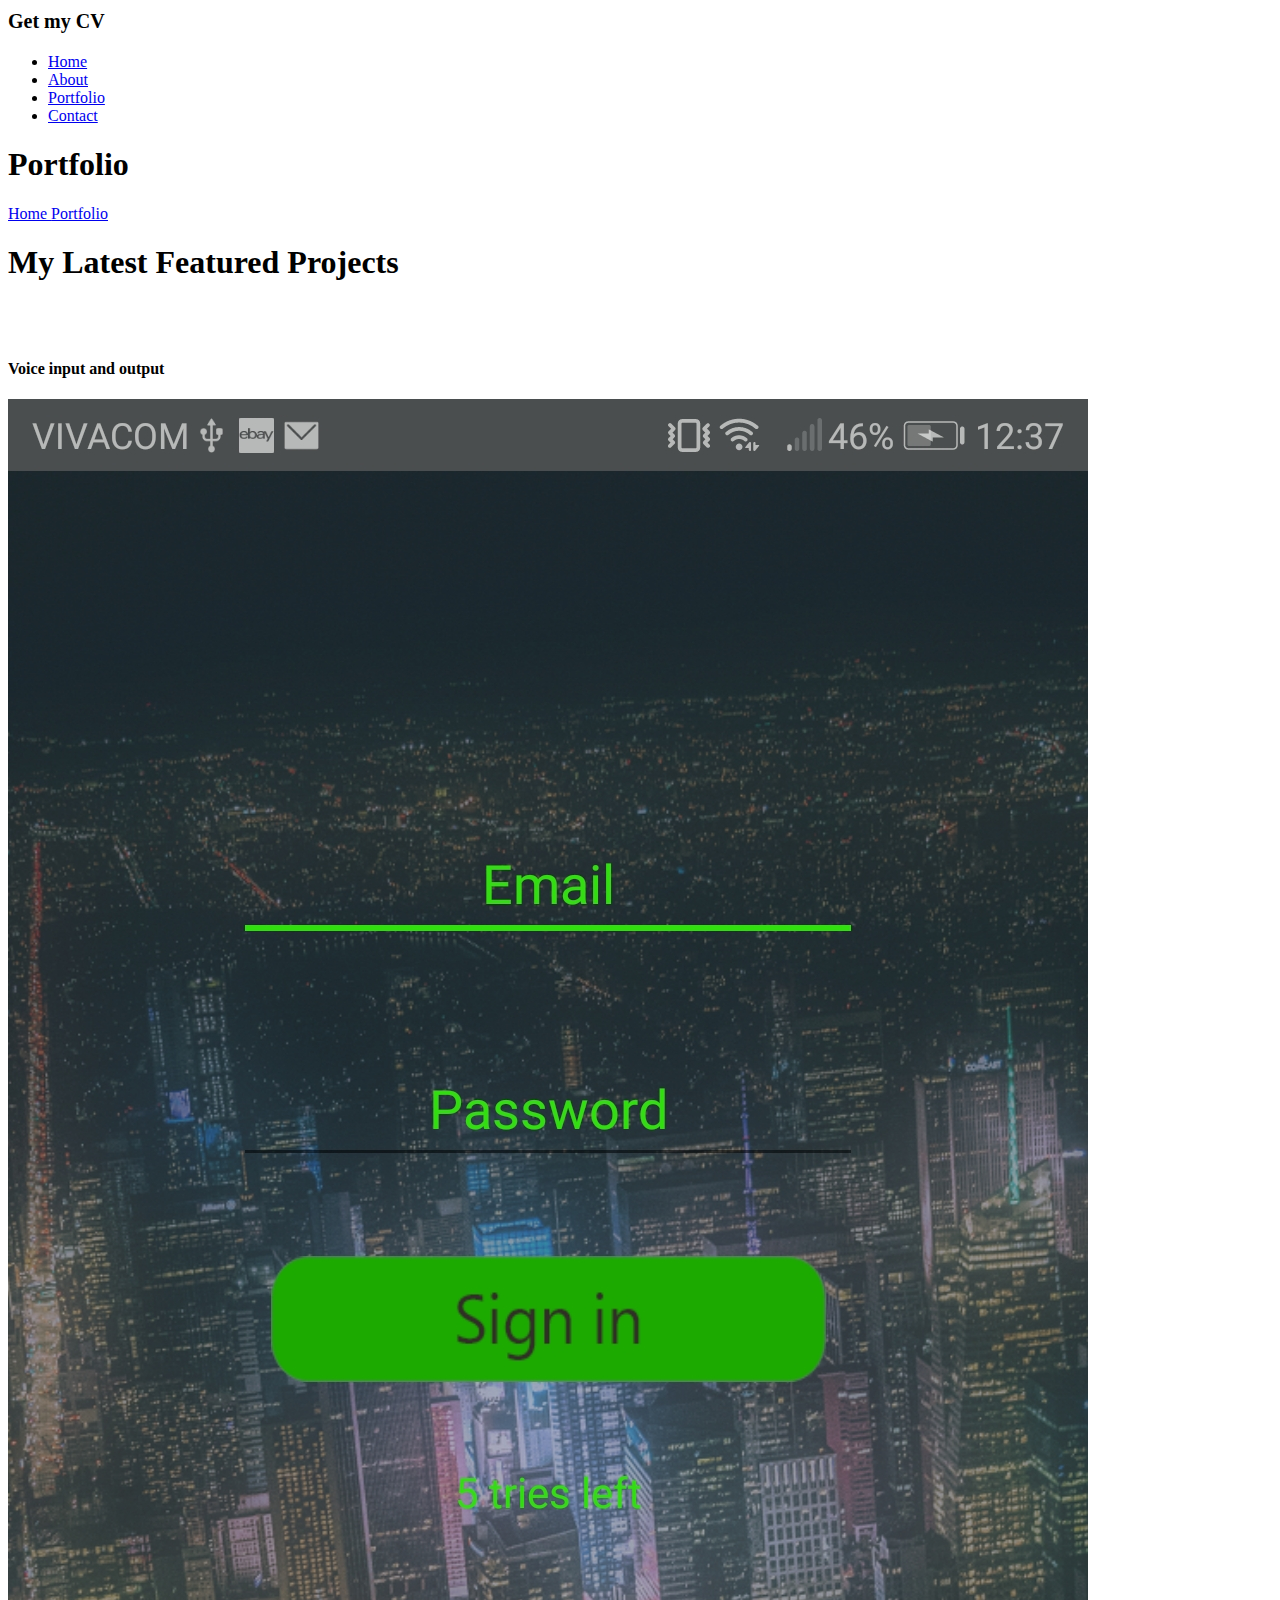
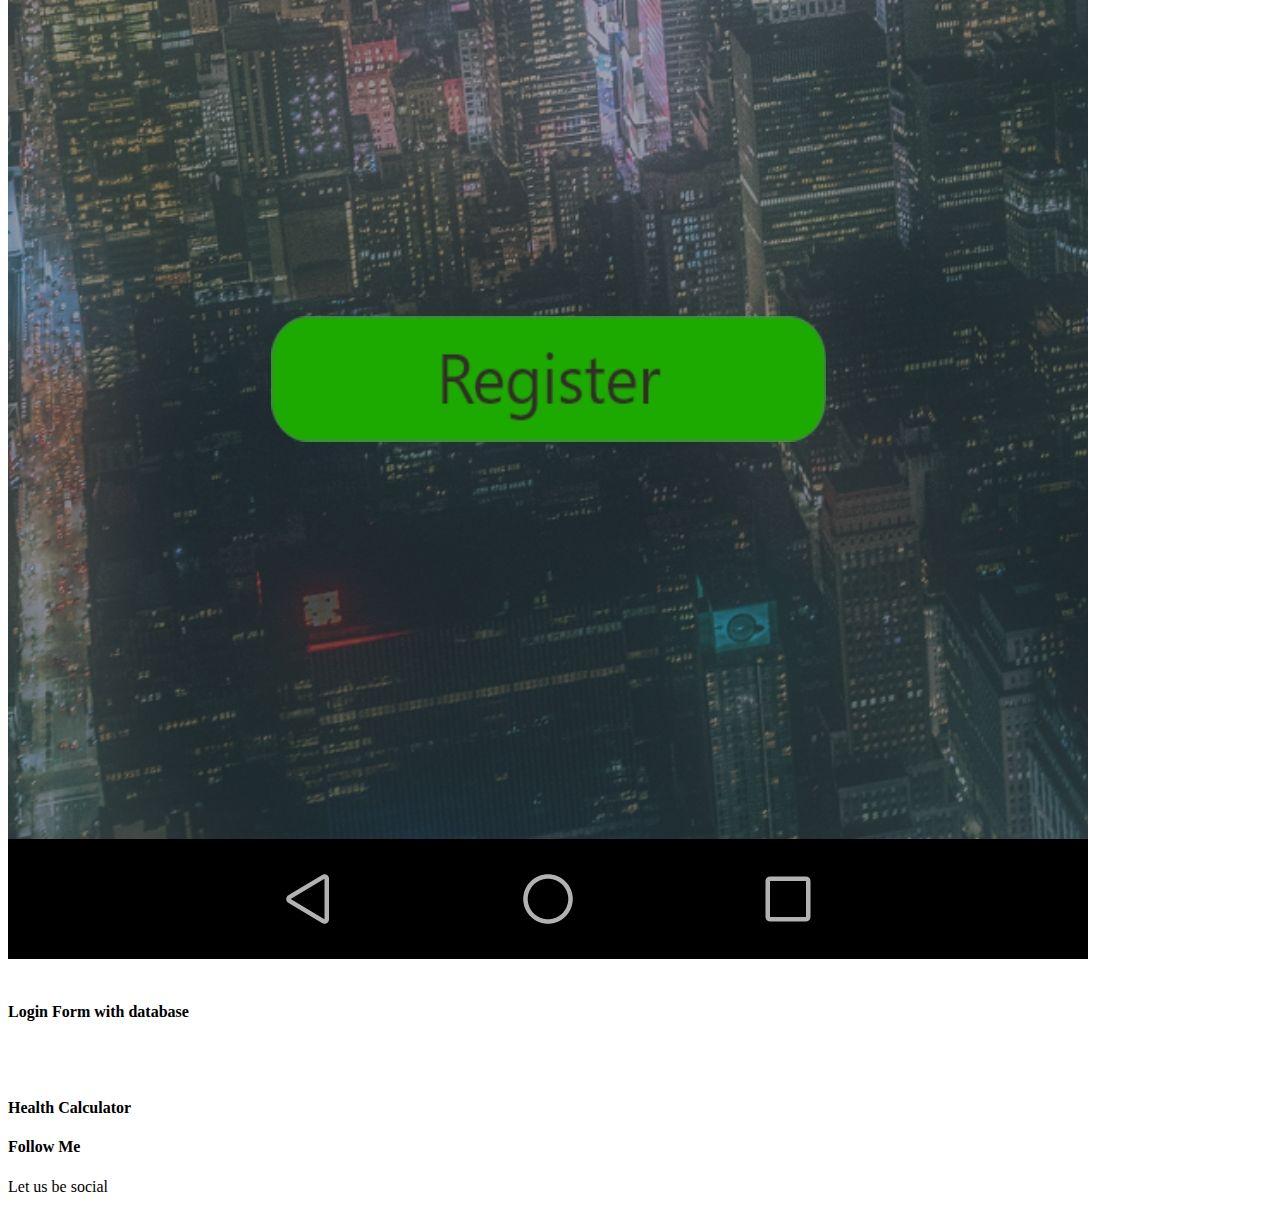
==== portfolio.html @ c566f462 "Update portfolio.html" ====
<!DOCTYPE html>
	<html lang="zxx" class="no-js">
	<head>
		<!-- Mobile Specific Meta -->
		<meta name="viewport" content="width=device-width, initial-scale=1, shrink-to-fit=no">
		<!-- Favicon-->
		<link rel="shortcut icon" href="img/fav.png">
		<!-- Author Meta -->
		<meta name="author" content="colorlib">
		<!-- Meta Description -->
		<meta name="description" content="">
		<!-- Meta Keyword -->
		<meta name="keywords" content="">
		<!-- meta character set -->
		<meta charset="UTF-8">
		<!-- Site Title -->
		<title>A.Krstev</title>

		<link href="https://fonts.googleapis.com/css?family=Poppins:100,200,400,300,500,600,700" rel="stylesheet"> 
			<!--
			CSS
			============================================= -->
			<link rel="stylesheet" href="css/linearicons.css">
			<link rel="stylesheet" href="css/font-awesome.min.css">
			<link rel="stylesheet" href="css/bootstrap.css">
			<link rel="stylesheet" href="css/magnific-popup.css">
			<link rel="stylesheet" href="css/jquery-ui.css">				
			<link rel="stylesheet" href="css/nice-select.css">							
			<link rel="stylesheet" href="css/animate.min.css">
			<link rel="stylesheet" href="css/owl.carousel.css">					
			<link rel="stylesheet" href="css/main.css">
		</head>
		<body>	
		  <header id="header">
		    <div class="container main-menu">
		    	<div class="row align-items-center justify-content-between d-flex">
			      <div id="logo">
			        <!--add logo-->
			        <p style="font-size:20px; margin-top: 10px;"><b>Get my CV</b></p>
			      </div>
			      <nav id="nav-menu-container">
			        <ul class="nav-menu">
			          <li><a href="index.html">Home</a></li>
			          <li><a href="about.html">About</a></li>
			          <li><a href="portfolio.html">Portfolio</a></li>					          		          
			          <li><a href="contact.html">Contact</a></li>
			        </ul>
			      </nav><!-- #nav-menu-container -->		    		
		    	</div>
		    </div>
		  </header><!-- #header -->
		  	  
			<!-- start banner Area -->
			<section class="about-banner">
				<div class="container">				
					<div class="row d-flex align-items-center justify-content-center">
						<div class="about-content col-lg-12">
							<h1 class="text-white">
								Portfolio				
							</h1>	
							<p class="text-white link-nav"><a href="index.html">Home </a>  <span class="lnr lnr-arrow-right"></span>  <a href="portfolio.html"> Portfolio</a></p>
						</div>	
					</div>
				</div>
			</section>
			<!-- End banner Area -->	
				<!-- Start portfolio-area Area -->
            <section class="portfolio-area section-gap" id="portfolio">
                <div class="container">
		            <div class="row d-flex justify-content-center">
		                <div class="menu-content pb-70 col-lg-8">
		                    <div class="title text-center">
		                        <h1 class="mb-10">My Latest Featured Projects</h1>
		                    </div>
		                </div>
		            </div>    
                    <div class="filters-content">
                        <div class="row grid">
                            <div class="single-portfolio col-sm-4 all vector">
                            	<div class="relative">
	                            	<div class="thumb">
	                            		<div class="overlay overlay-bg"></div>
	                            		 <img class="image img-fluid" src="img/VoiceTest.jpg" alt="">
	                            	</div>
									<a href="img/VoiceTest.jpg" class="img-pop-up">	
									  <div class="middle">
									    <div class="text align-self-center d-flex"><img src="img/preview.png" alt=""></div>
									  </div>
								</a>                              		
                            	</div>
								<div class="p-inner">
								  <h4>Voice input and output</h4>
								</div>					                               
                            </div>
                            <div class="single-portfolio col-sm-4 all raster">
                            	<div class="relative">
	                            	<div class="thumb">
	                            		<div class="overlay overlay-bg"></div>
	                            		 <img class="image img-fluid" src="img/Login Form2.jpg" alt="">
	                            	</div>
									<a href="img/Login Form2.jpg" class="img-pop-up">	
									  <div class="middle">
									    <div class="text align-self-center d-flex"><img src="img/preview.png" alt=""></div>
									  </div>
								</a>                              		
                            	</div>
								<div class="p-inner">
								    <h4>Login Form with database</h4>
								</div>					                               
                            </div>                            
                            <div class="single-portfolio col-sm-4 all ui">
                            	<div class="relative">
	                            	<div class="thumb">
	                            		<div class="overlay overlay-bg"></div>
	                            		 <img class="image img-fluid" src="img/Health Calculator.png" alt="">
	                            	</div>
									<a href="img/Health Calculator.png" class="img-pop-up">	
									  <div class="middle">
									    <div class="text align-self-center d-flex"><img src="img/preview.png" alt=""></div>
									  </div>
									</a> 
	                            		
	                           	</div>
                                <div class="p-inner">
                                    <h4>Health Calculator</h4>
                                </div>
                            </div>            
                </div>
            </section>
            <!-- End portfolio-area Area -->	
            <!-- start footer Area -->
            <footer class="footer-area section-gap">
                <div class="container">
                    <div class="text-center">
                            <div class="single-footer-widget">
                                <h4>Follow Me</h4>
                                <p>Let us be social</p>
                                <div class="footer-social text-center align-items-center">
                                    <a href="https://www.facebook.com/atanas.krstev.9?ref=bookmarks"><i class="fa fa-facebook"></i></a>
                                    <a href="#"><i class="fa fa-twitter"></i></a>
                                    <a href="https://github.com/AtanasKr?tab=repositories"><i class="fa fa-github"></i></a>
                                    <a href="#"><i class="fa fa-behance"></i></a>
                                </div>
                            </div>
                        </div>
                    </div>
                </div>
            </footer>
            <!-- End footer Area -->		

			<script src="js/vendor/jquery-2.2.4.min.js"></script>
			<script src="js/popper.min.js"></script>
			<script src="js/vendor/bootstrap.min.js"></script>			
			<script src="https://maps.googleapis.com/maps/api/js?key=AIzaSyBhOdIF3Y9382fqJYt5I_sswSrEw5eihAA"></script>			
  			<script src="js/easing.min.js"></script>			
			<script src="js/hoverIntent.js"></script>
			<script src="js/superfish.min.js"></script>	
			<script src="js/jquery.ajaxchimp.min.js"></script>
			<script src="js/jquery.magnific-popup.min.js"></script>	
    		<script src="js/jquery.tabs.min.js"></script>						
			<script src="js/jquery.nice-select.min.js"></script>	
            <script src="js/isotope.pkgd.min.js"></script>			
			<script src="js/waypoints.min.js"></script>
			<script src="js/jquery.counterup.min.js"></script>
			<script src="js/simple-skillbar.js"></script>							
			<script src="js/owl.carousel.min.js"></script>							
			<script src="js/mail-script.js"></script>	
			<script src="js/main.js"></script>	
		</body>
	</html>
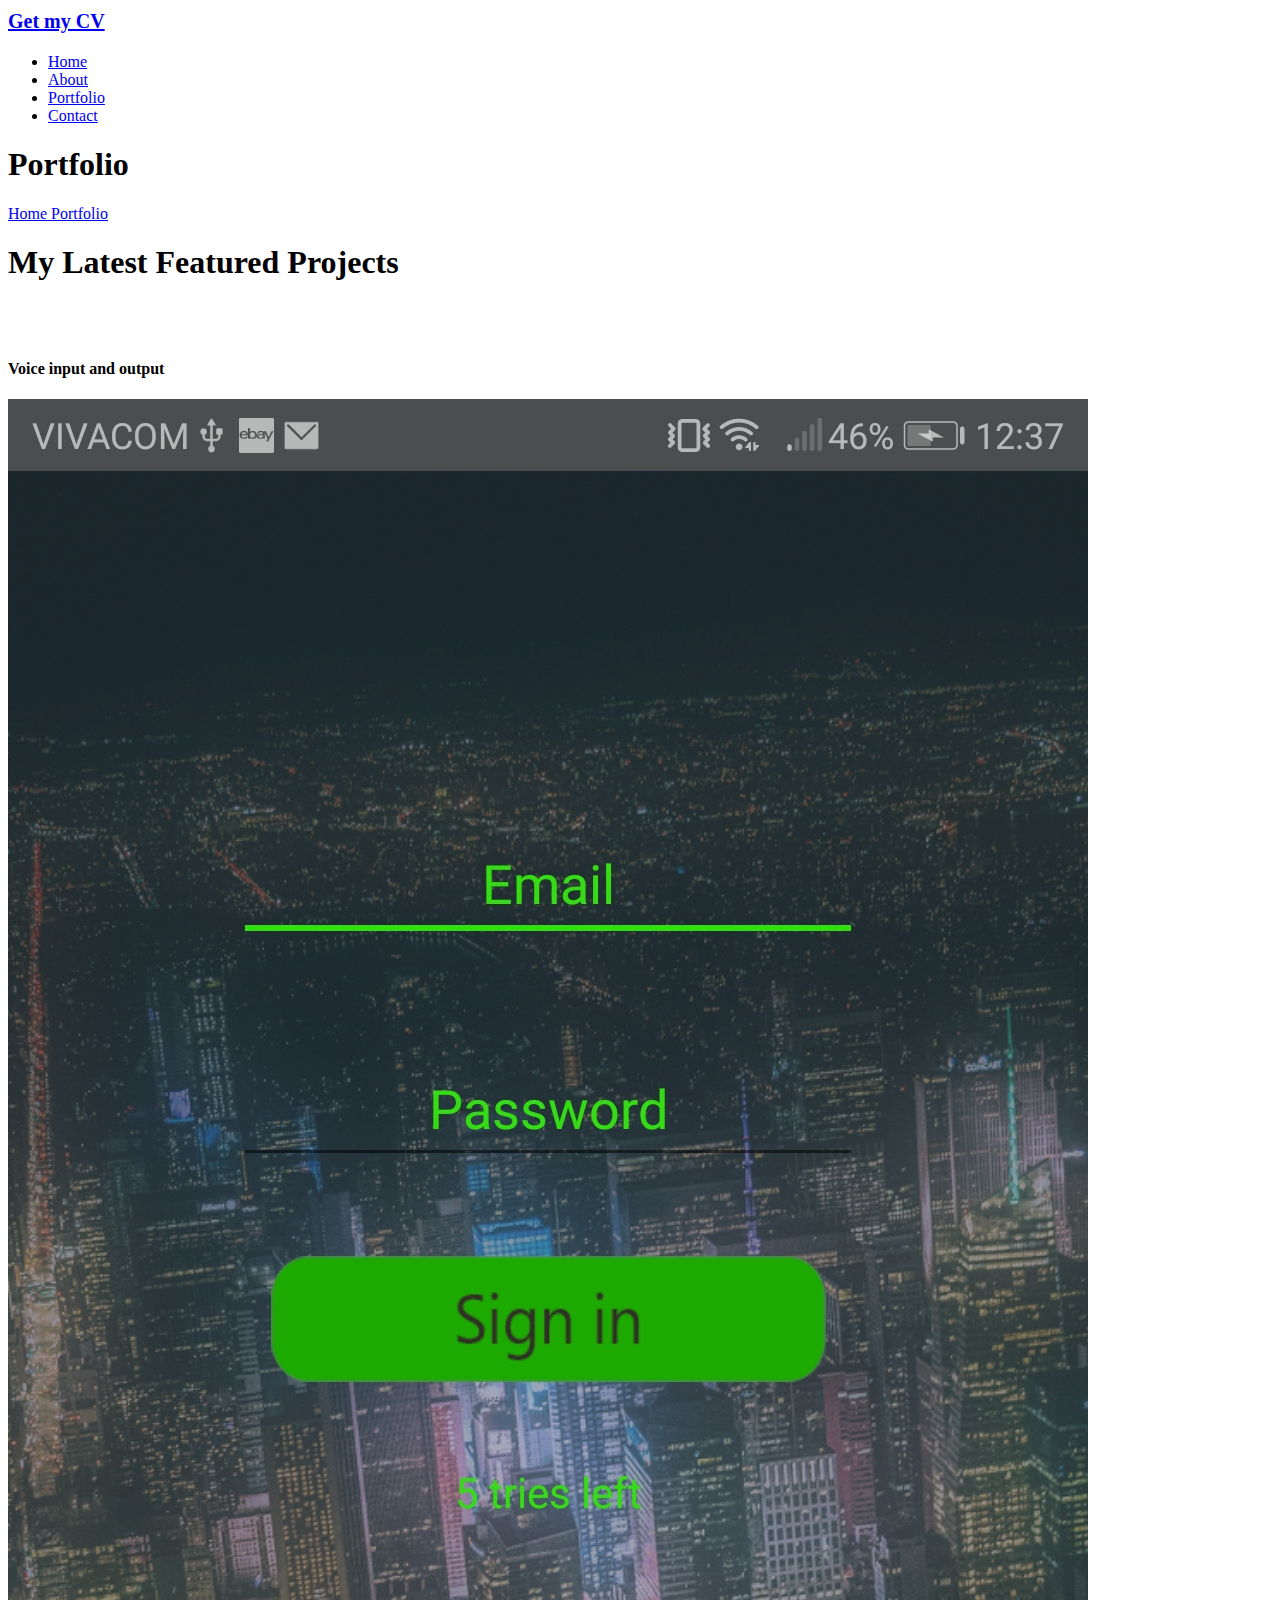
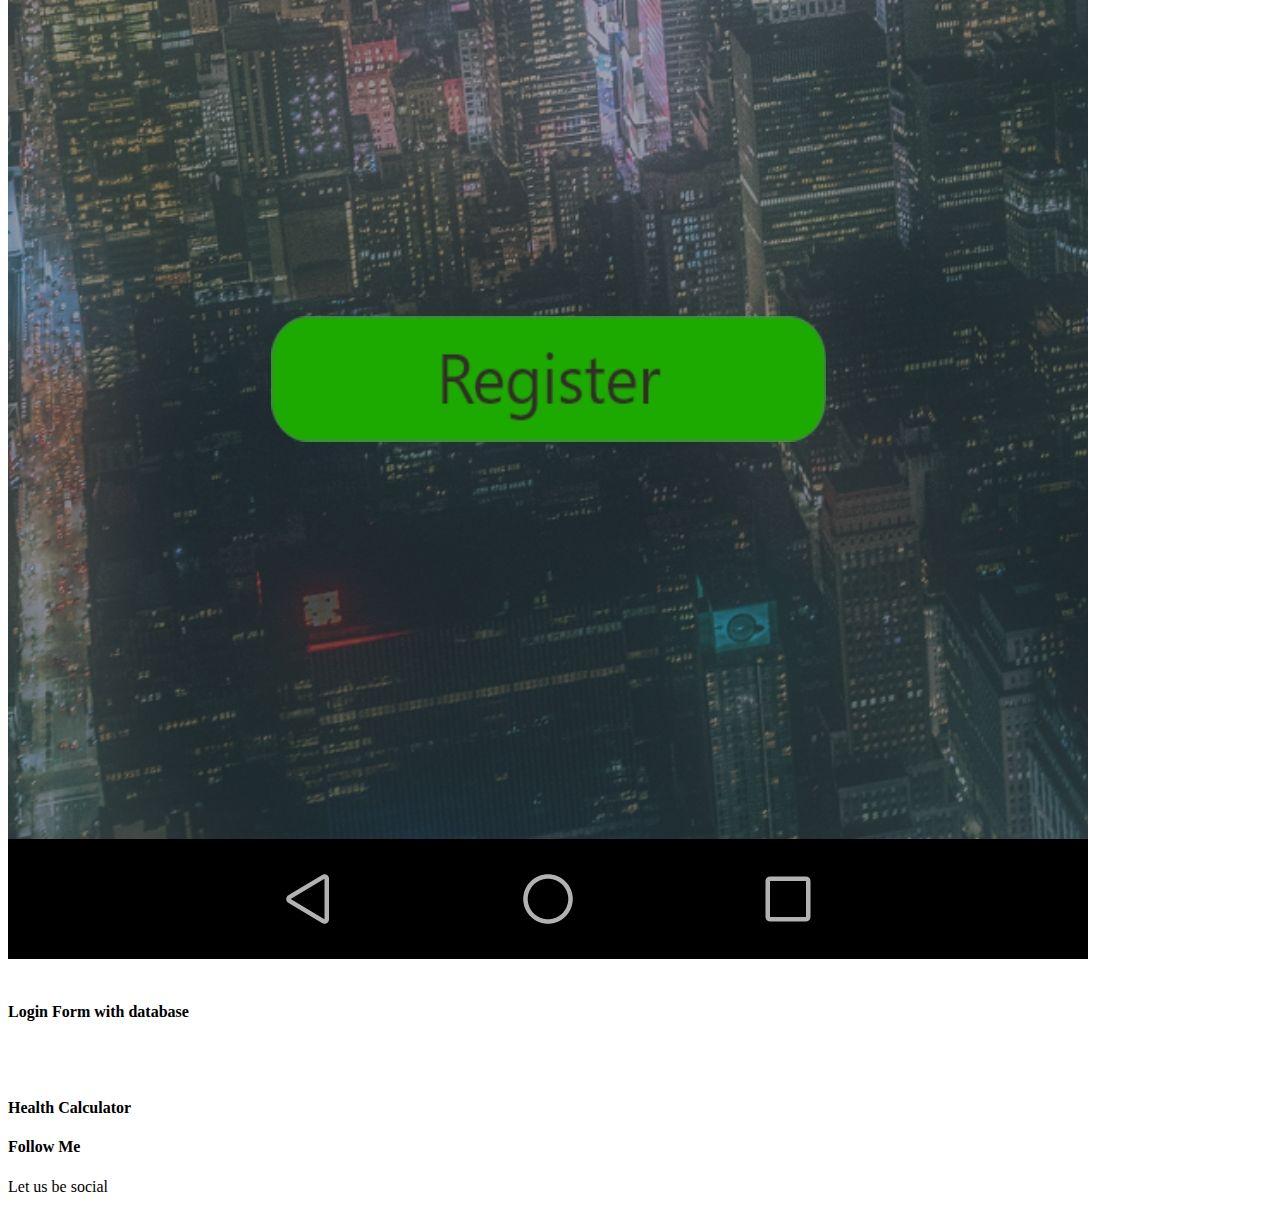
==== commit c72554cd: "Update portfolio.html" ====
--- a/portfolio.html
+++ b/portfolio.html
@@ -36,7 +36,7 @@
 		    	<div class="row align-items-center justify-content-between d-flex">
 			      <div id="logo">
 			        <!--add logo-->
-			        <p style="font-size:20px; margin-top: 10px;"><b>Get my CV</b></p>
+			        <a href="CV АТАНАС КРЪСТЕВ.doc" download="AtanasKr"><p style="font-size:20px; margin-top: 10px;"><b>Get my CV</b></p>
 			      </div>
 			      <nav id="nav-menu-container">
 			        <ul class="nav-menu">
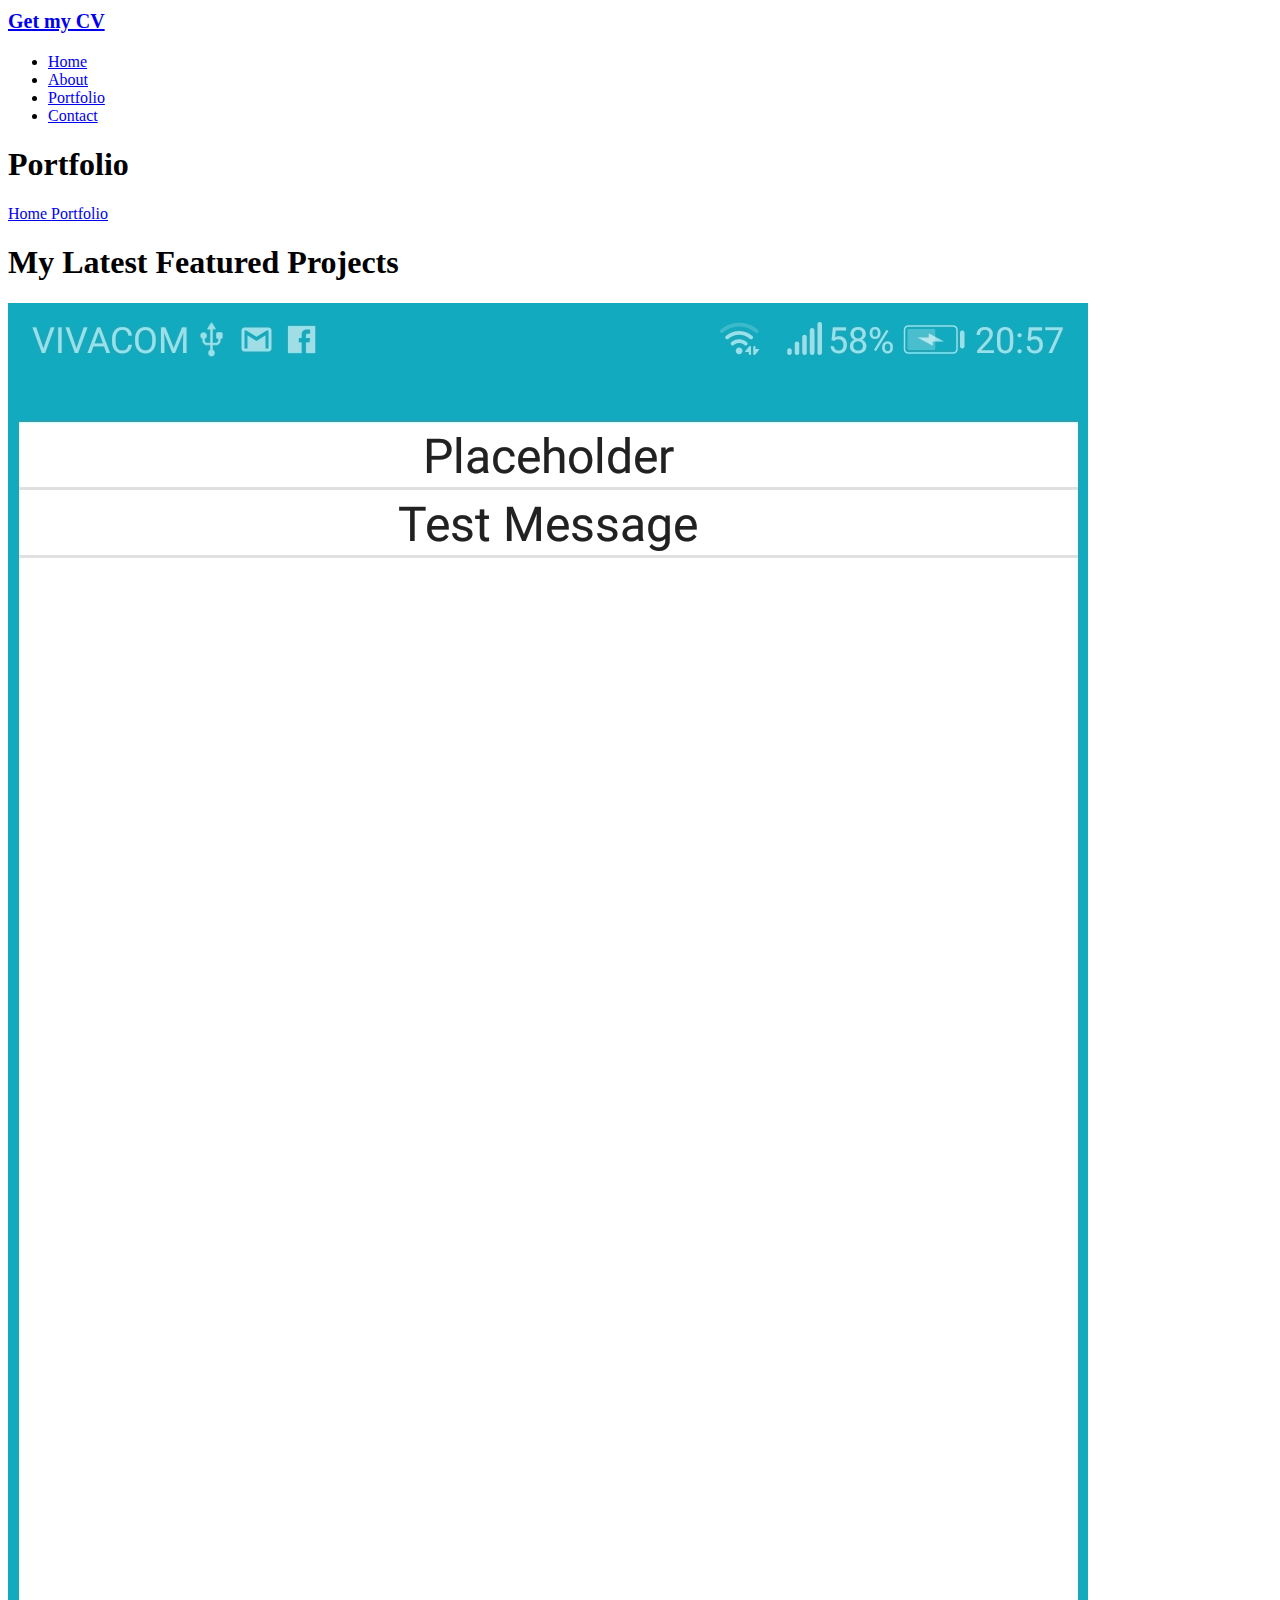
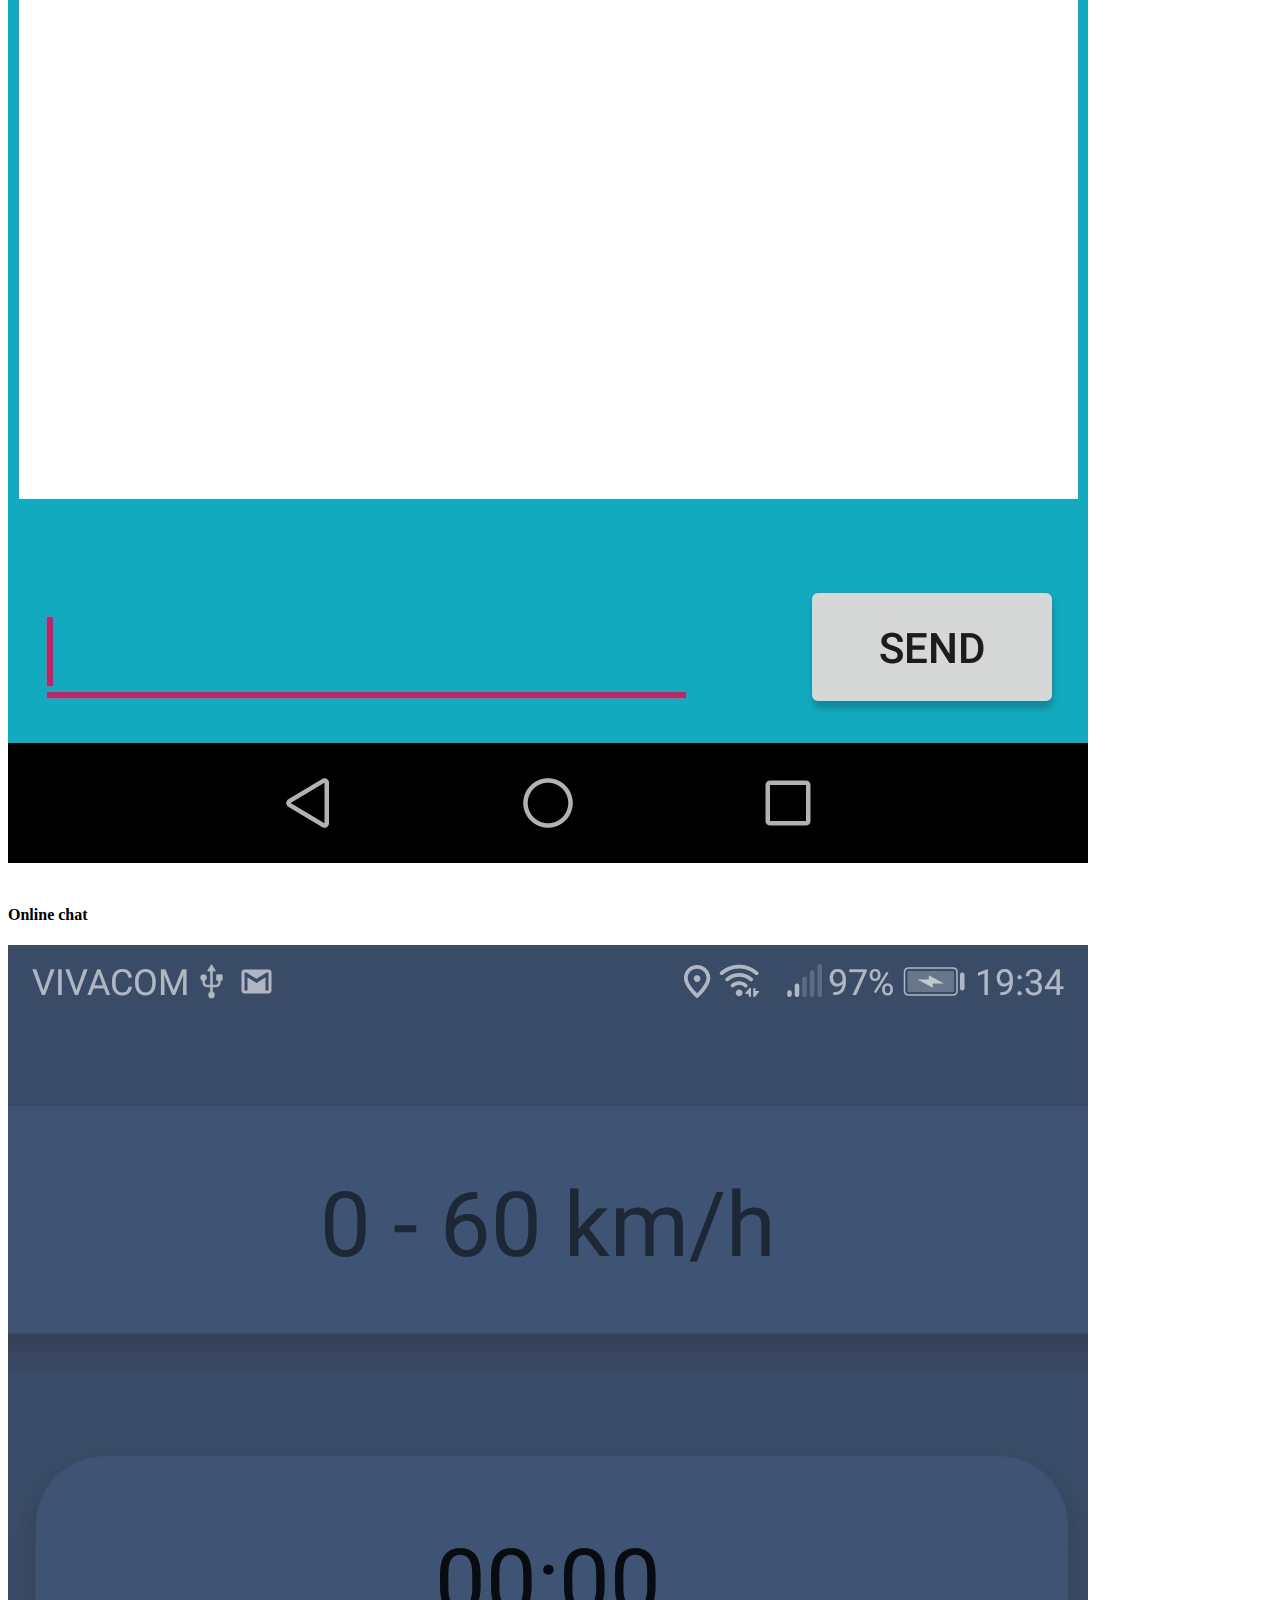
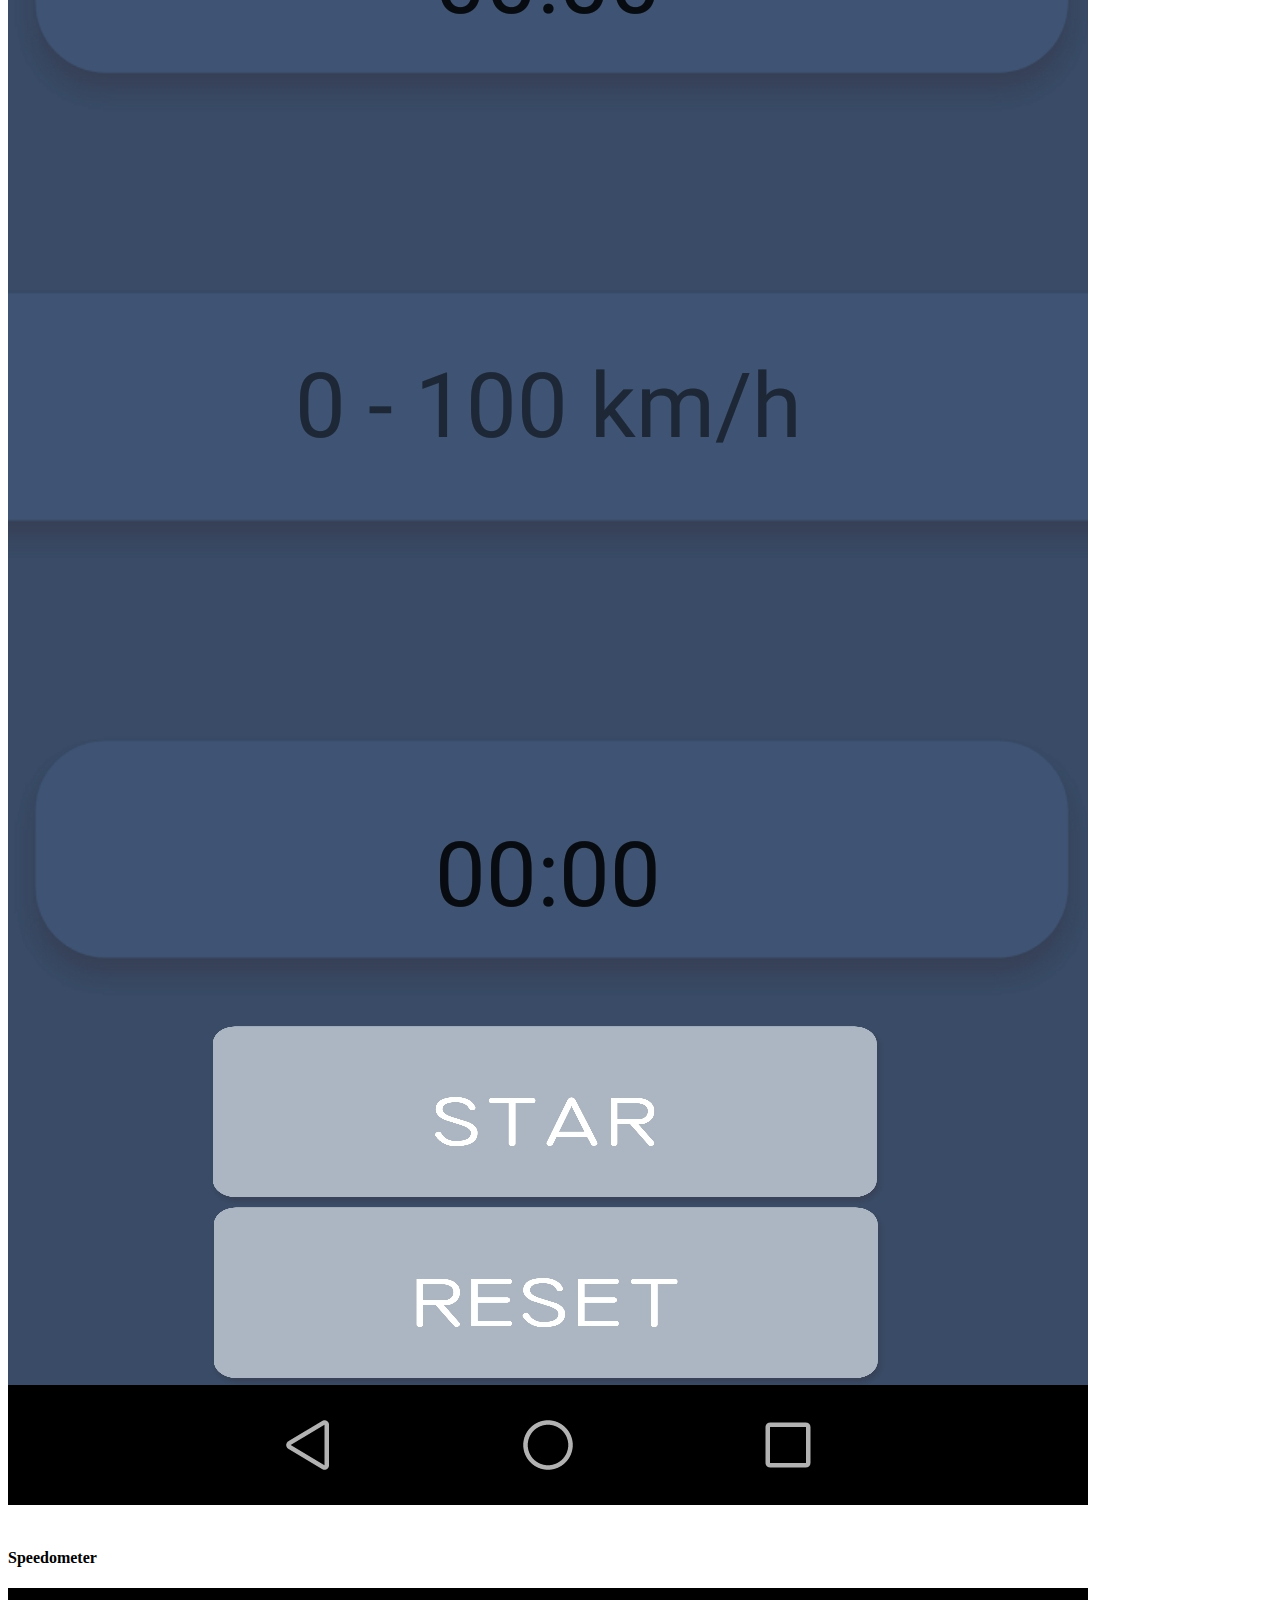
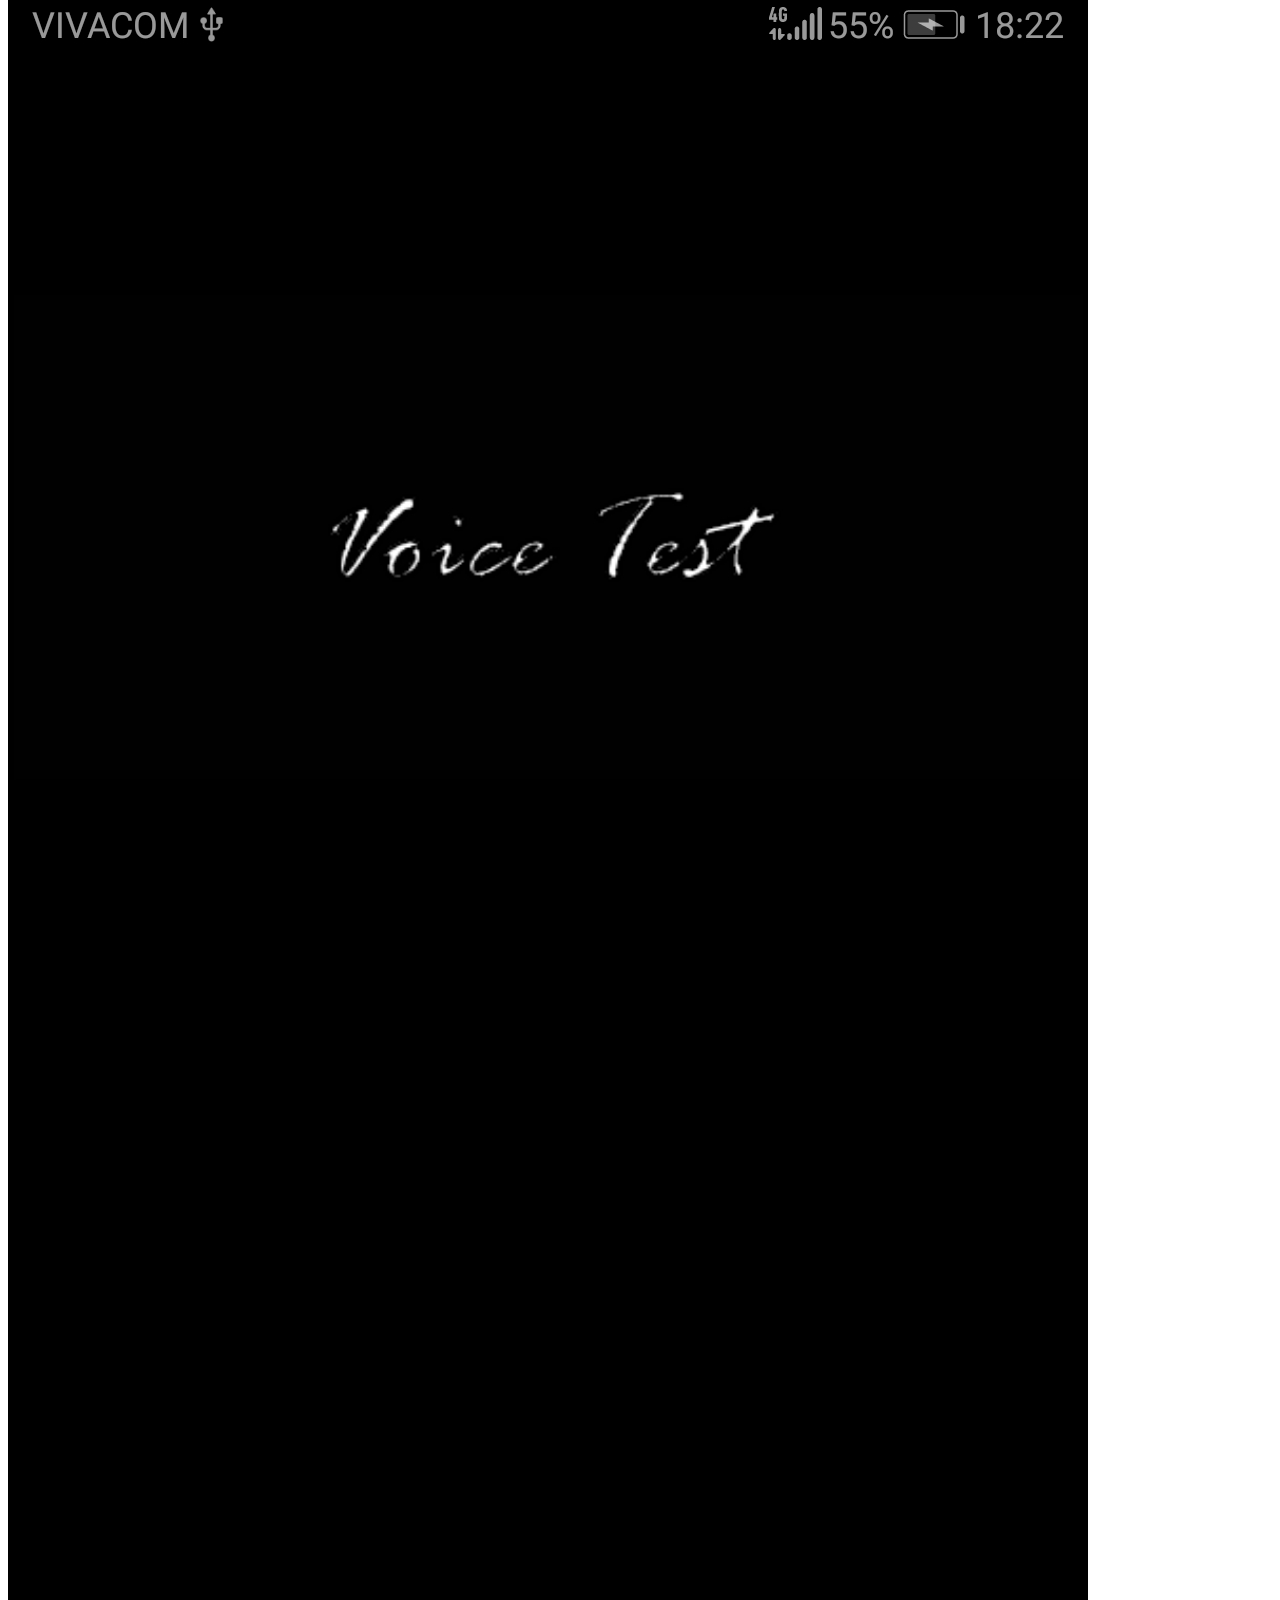
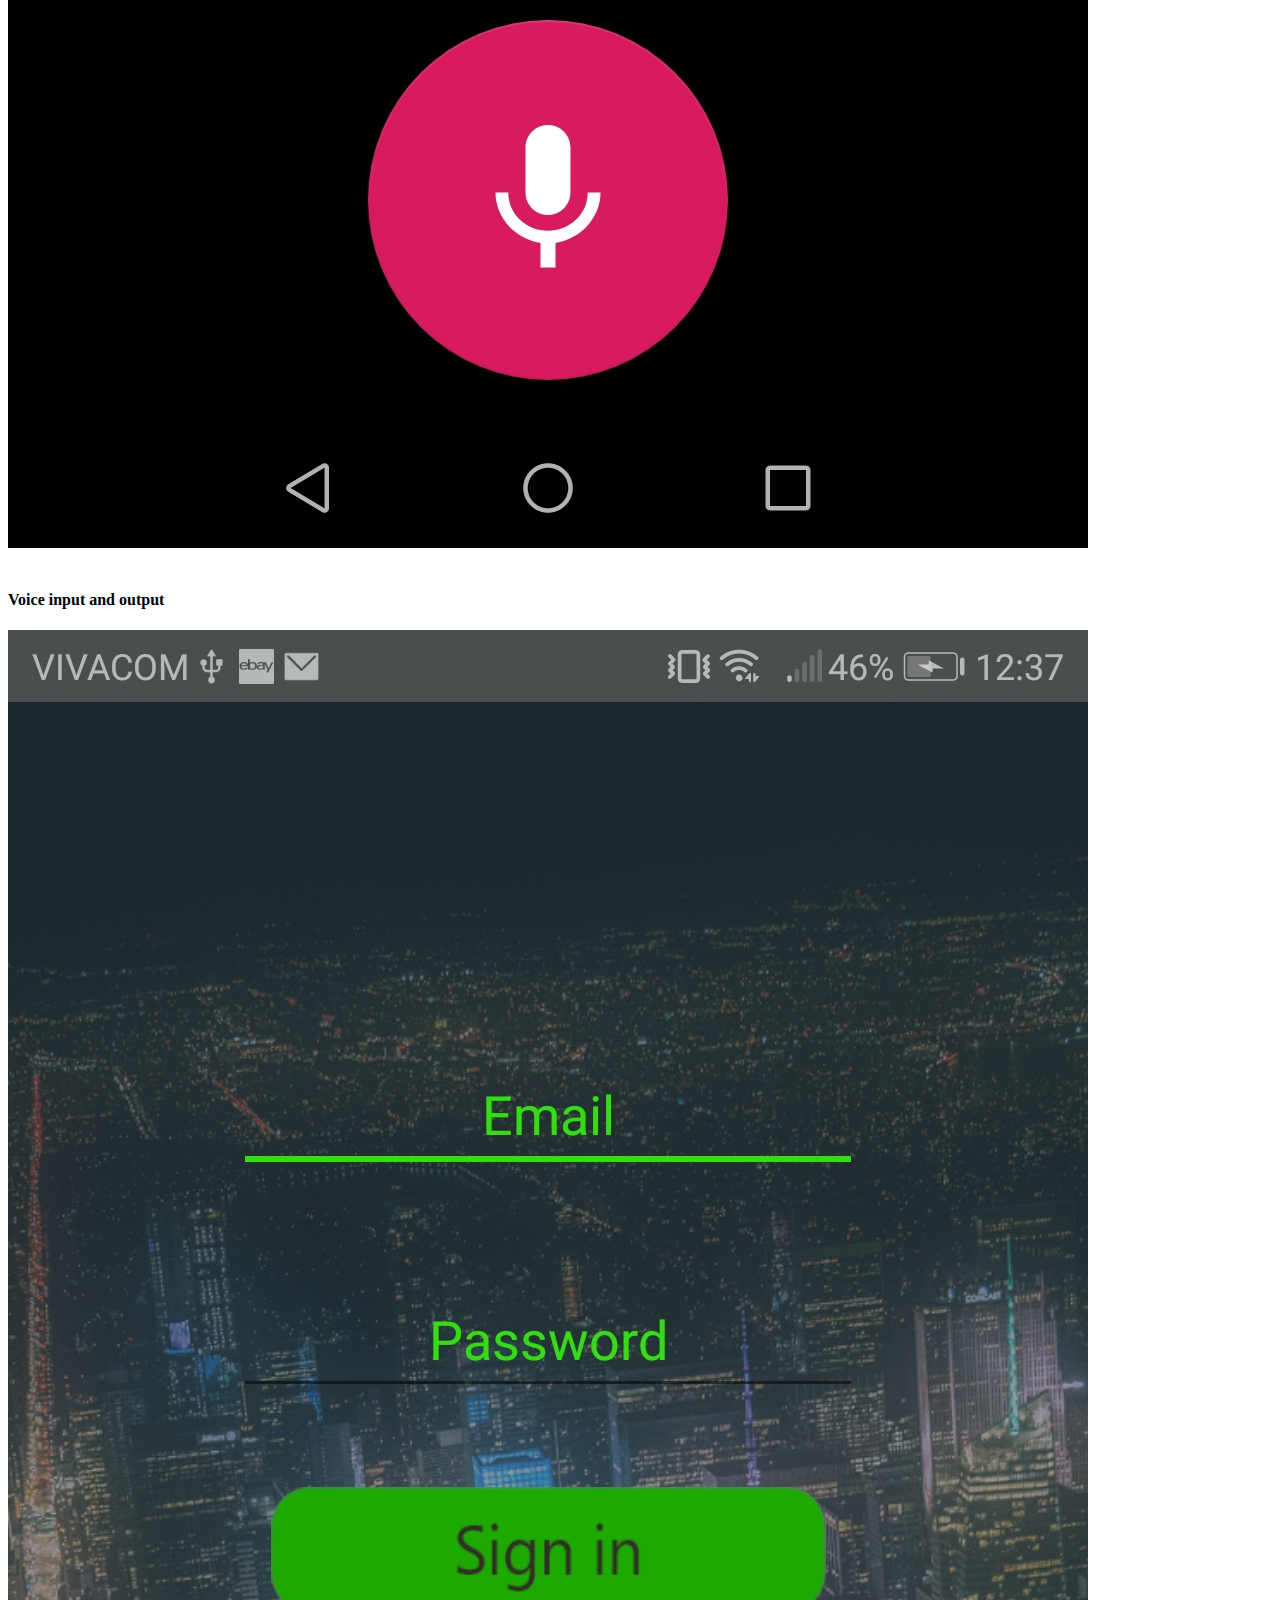
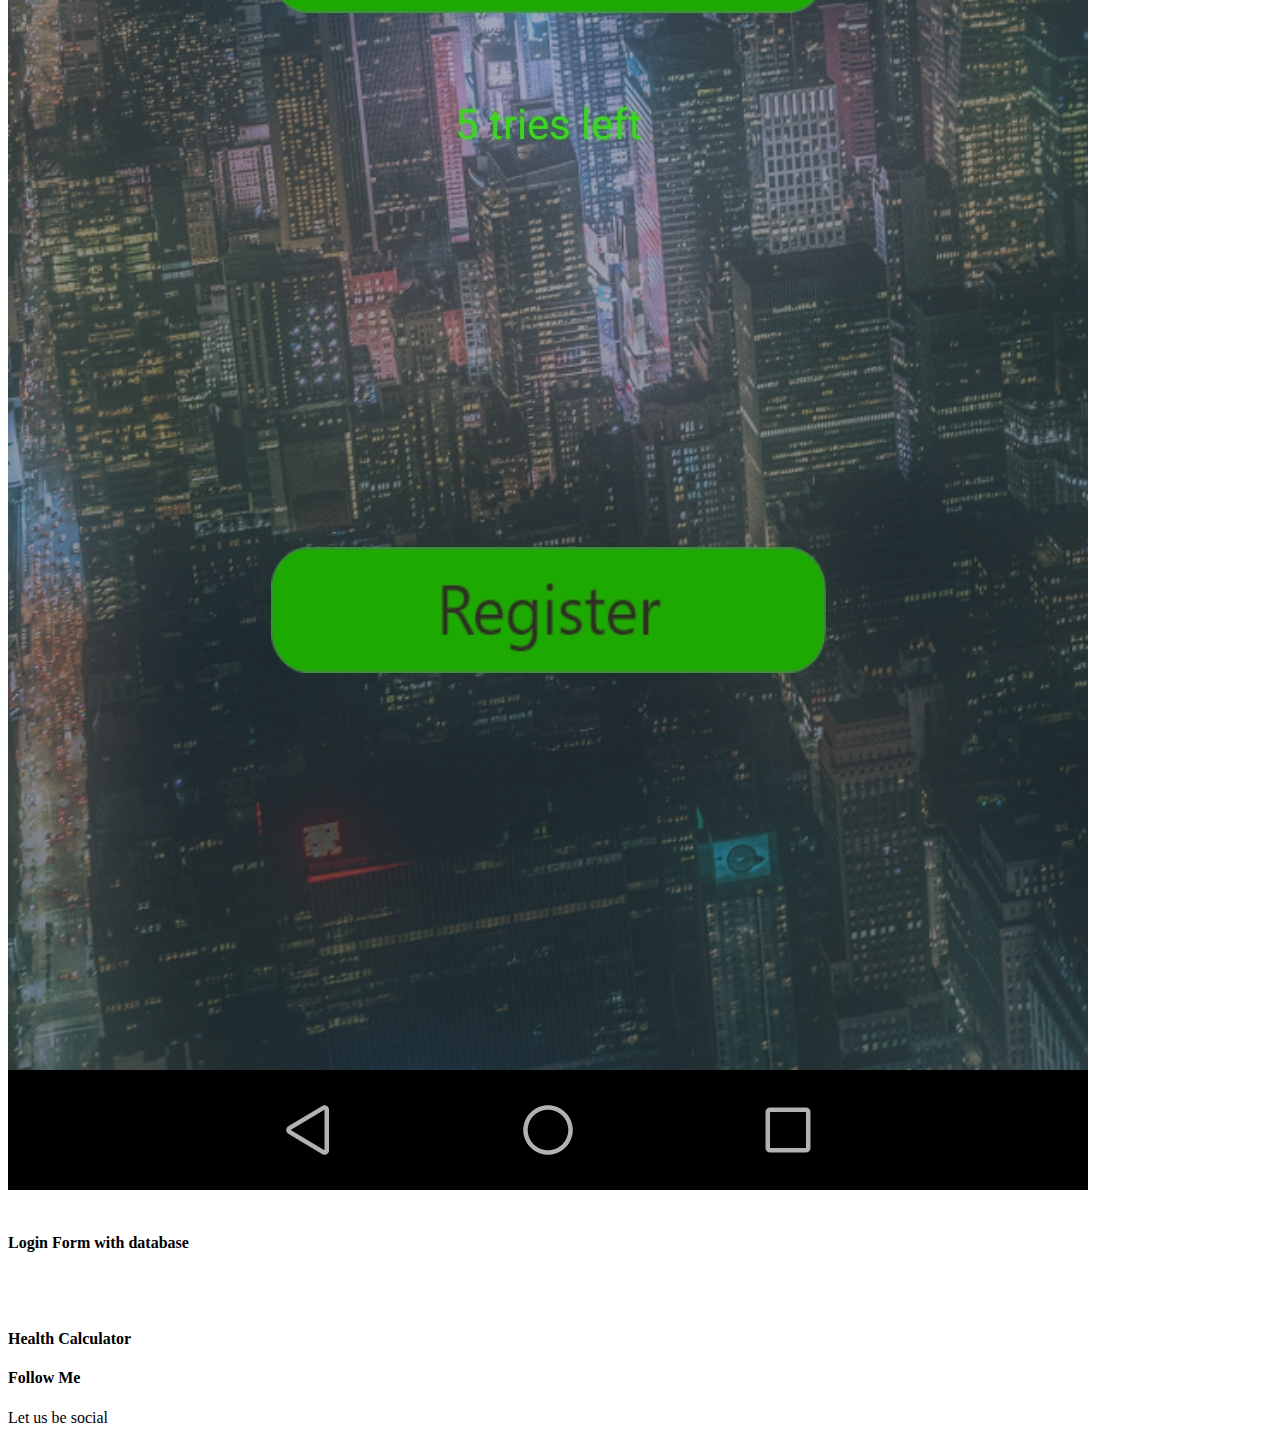
==== commit 0446c9c1: "Update portfolio.html" ====
--- a/portfolio.html
+++ b/portfolio.html
@@ -80,6 +80,40 @@
                             	<div class="relative">
 	                            	<div class="thumb">
 	                            		<div class="overlay overlay-bg"></div>
+	                            		 <img class="image img-fluid" src="img/chat.jpg" alt="">
+	                            	</div>
+									<a href="img/chat.jpg" class="img-pop-up">	
+									  <div class="middle">
+									    <div class="text align-self-center d-flex"><img src="img/preview.png" alt=""></div>
+									  </div>
+								</a>                              		
+                            	</div>
+								<div class="p-inner">
+								  <h4>Online chat</h4>
+								</div>					                               
+                            </div>
+                            <div class="single-portfolio col-sm-4 all raster">
+                            	<div class="relative">
+	                            	<div class="thumb">
+	                            		<div class="overlay overlay-bg"></div>
+	                            		 <img class="image img-fluid" src="img/speedometer.jpg" alt="">
+	                            	</div>
+									<a href="img/speedometer.jpg" class="img-pop-up">	
+									  <div class="middle">
+									    <div class="text align-self-center d-flex"><img src="img/preview.png" alt=""></div>
+									  </div>
+								</a>                              		
+                            	</div>
+								<div class="p-inner">
+								    <h4>Speedometer</h4>
+								</div>					                               
+                            </div>                                       
+                </div>
+                  <div class="row grid">
+                            <div class="single-portfolio col-sm-4 all vector">
+                            	<div class="relative">
+	                            	<div class="thumb">
+	                            		<div class="overlay overlay-bg"></div>
 	                            		 <img class="image img-fluid" src="img/VoiceTest.jpg" alt="">
 	                            	</div>
 									<a href="img/VoiceTest.jpg" class="img-pop-up">	
@@ -124,6 +158,7 @@
                                 <div class="p-inner">
                                     <h4>Health Calculator</h4>
                                 </div>
+                                
                             </div>            
                 </div>
             </section>
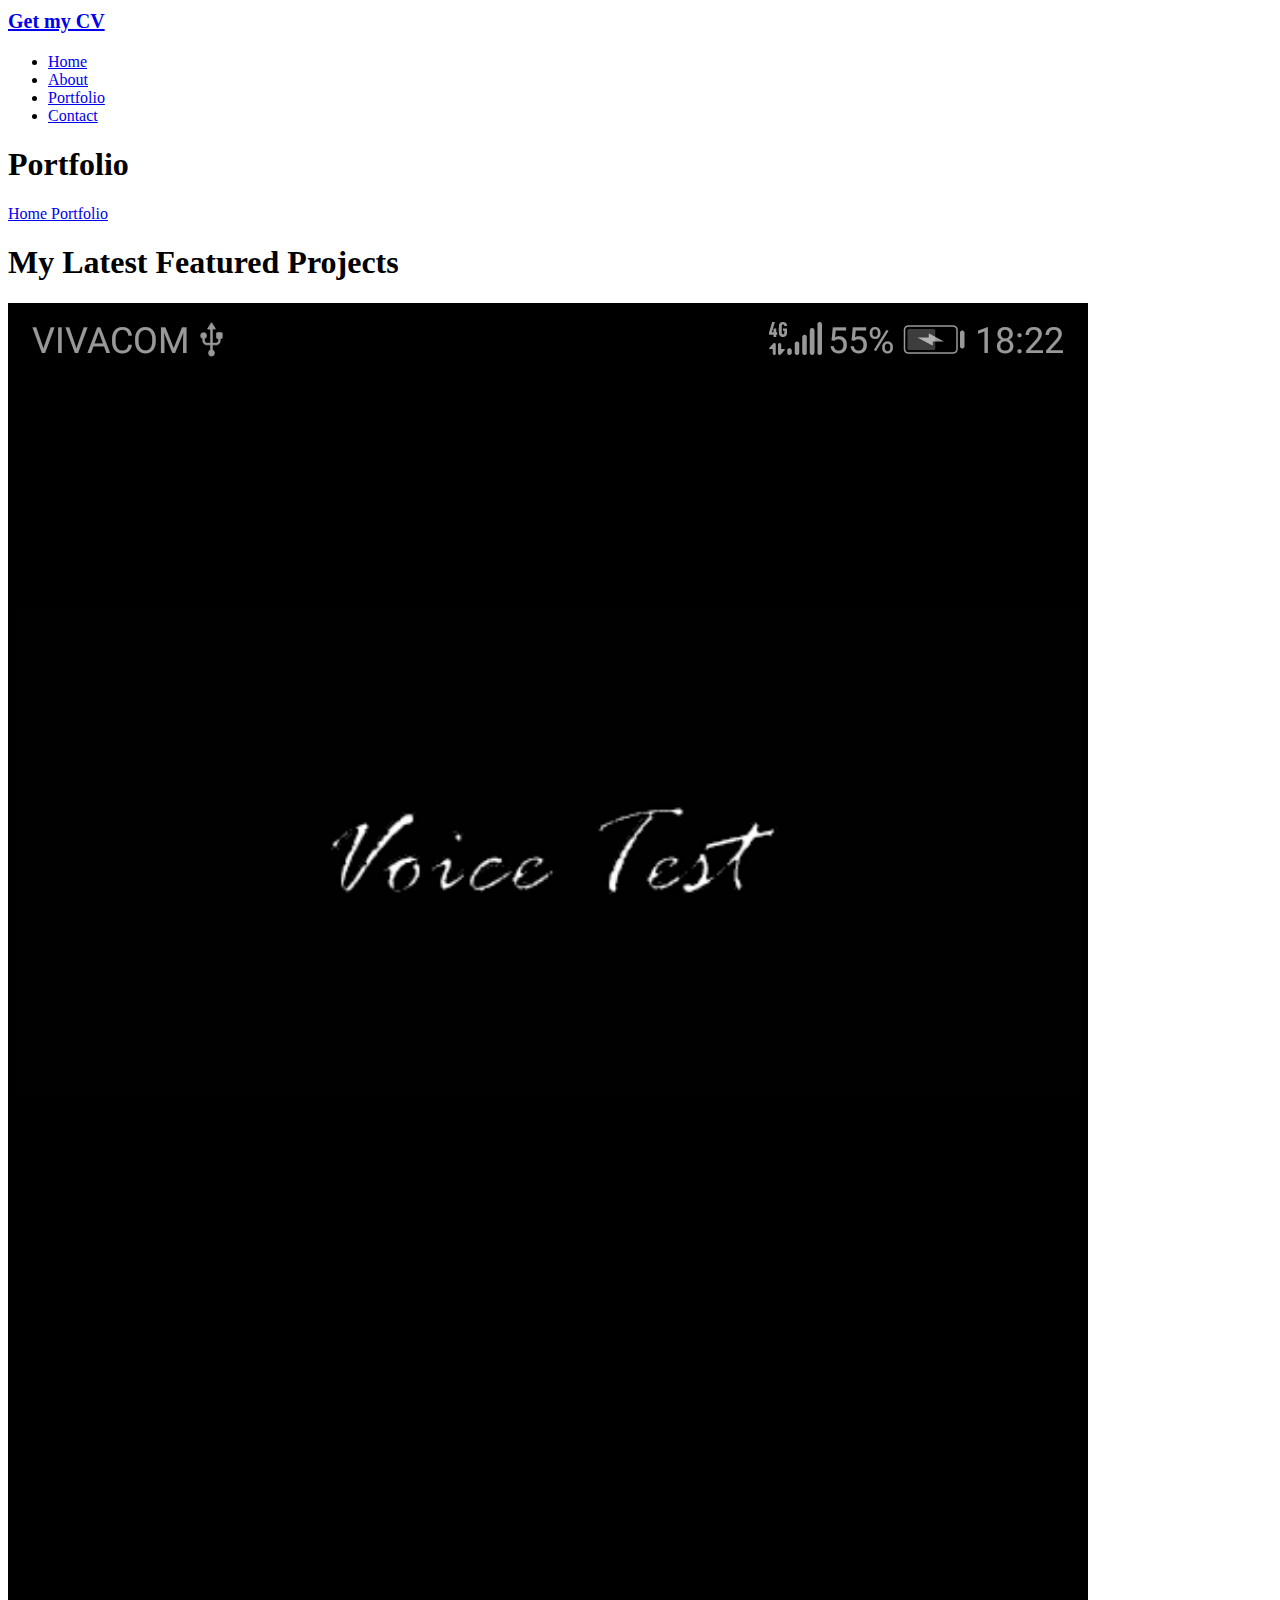
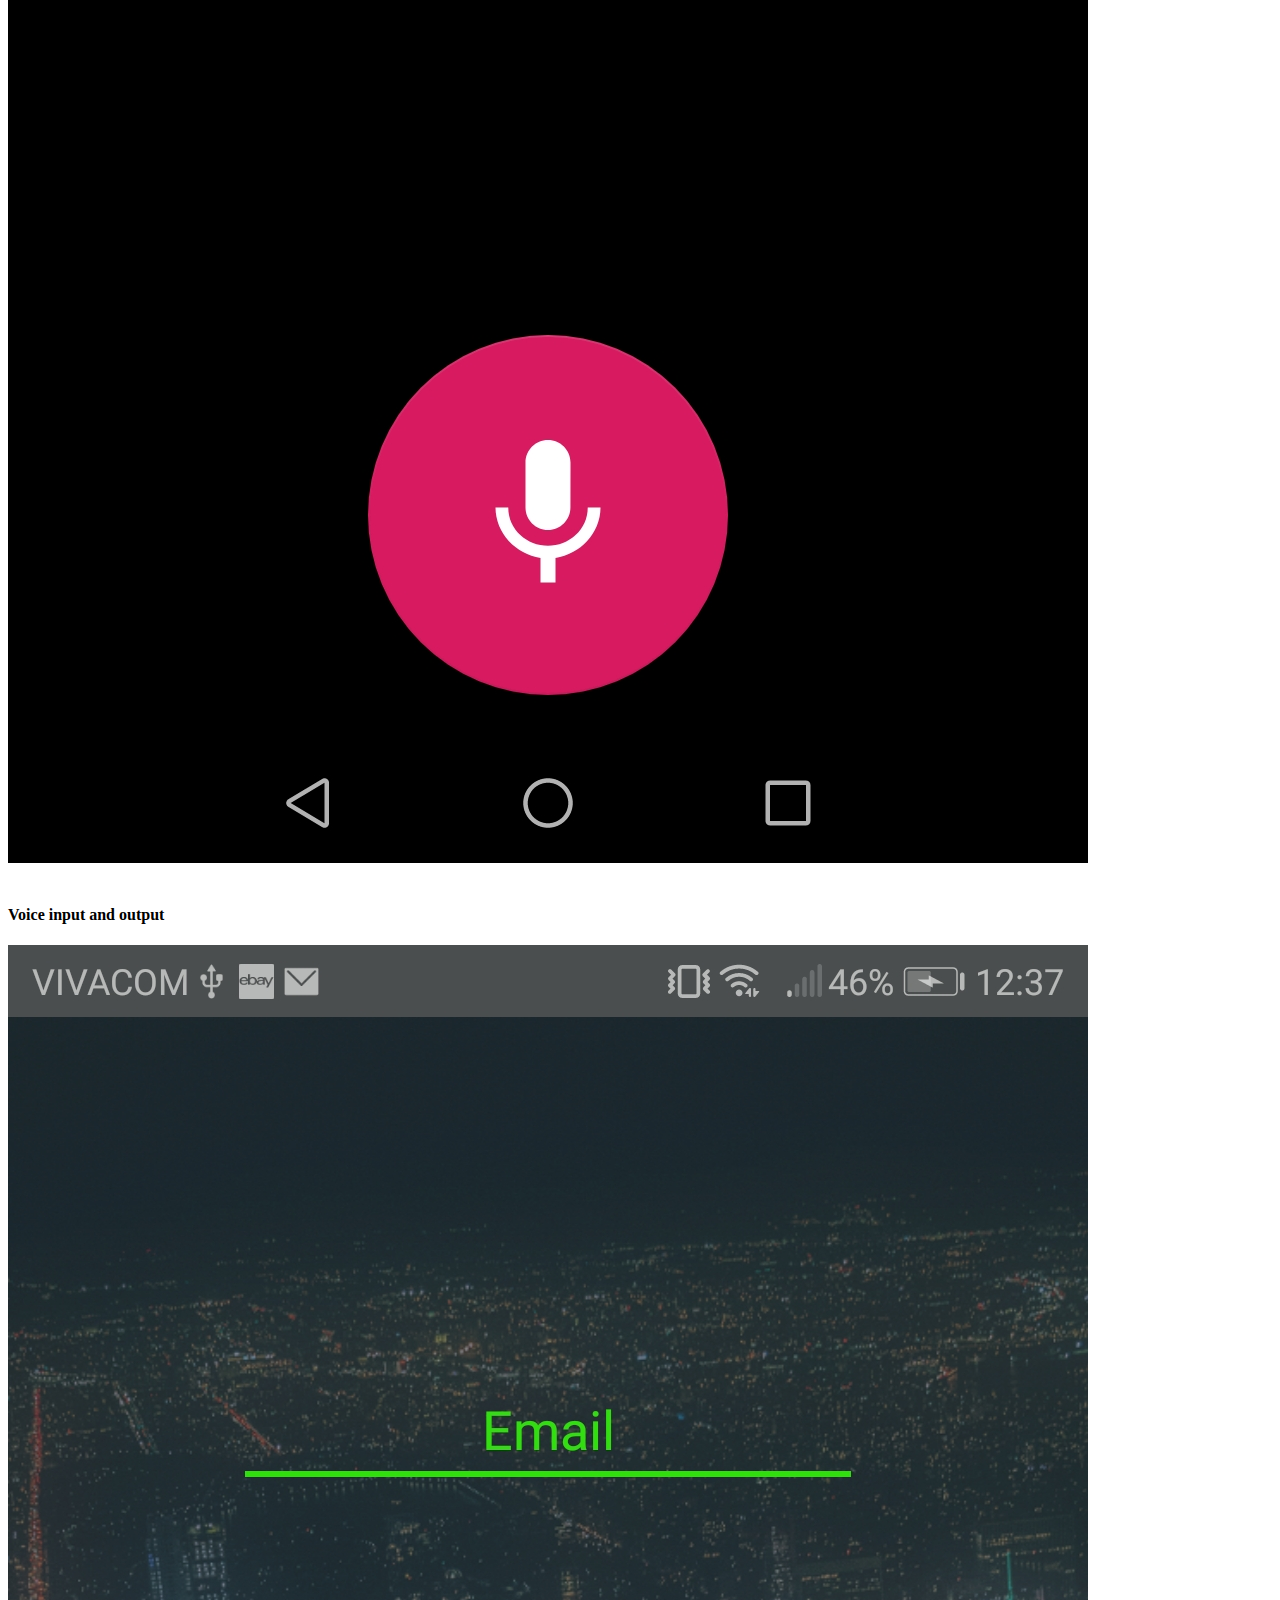
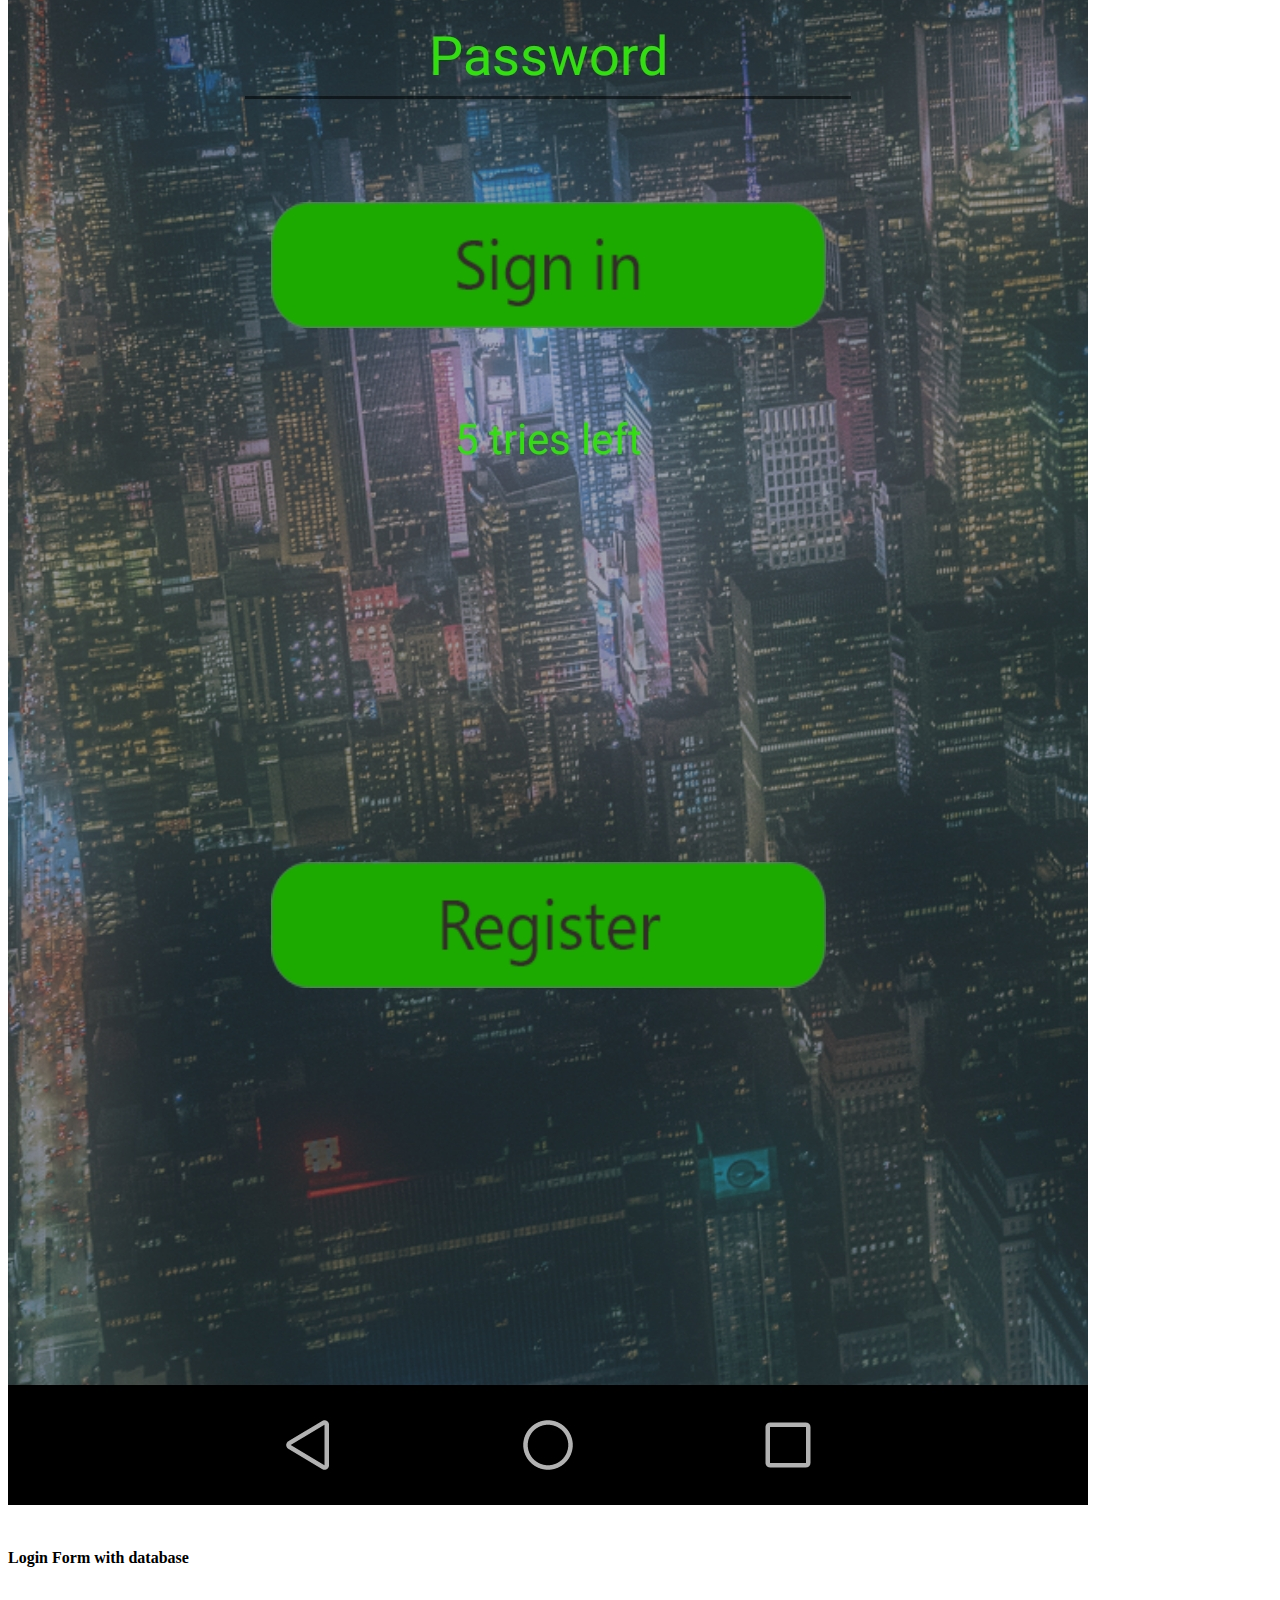
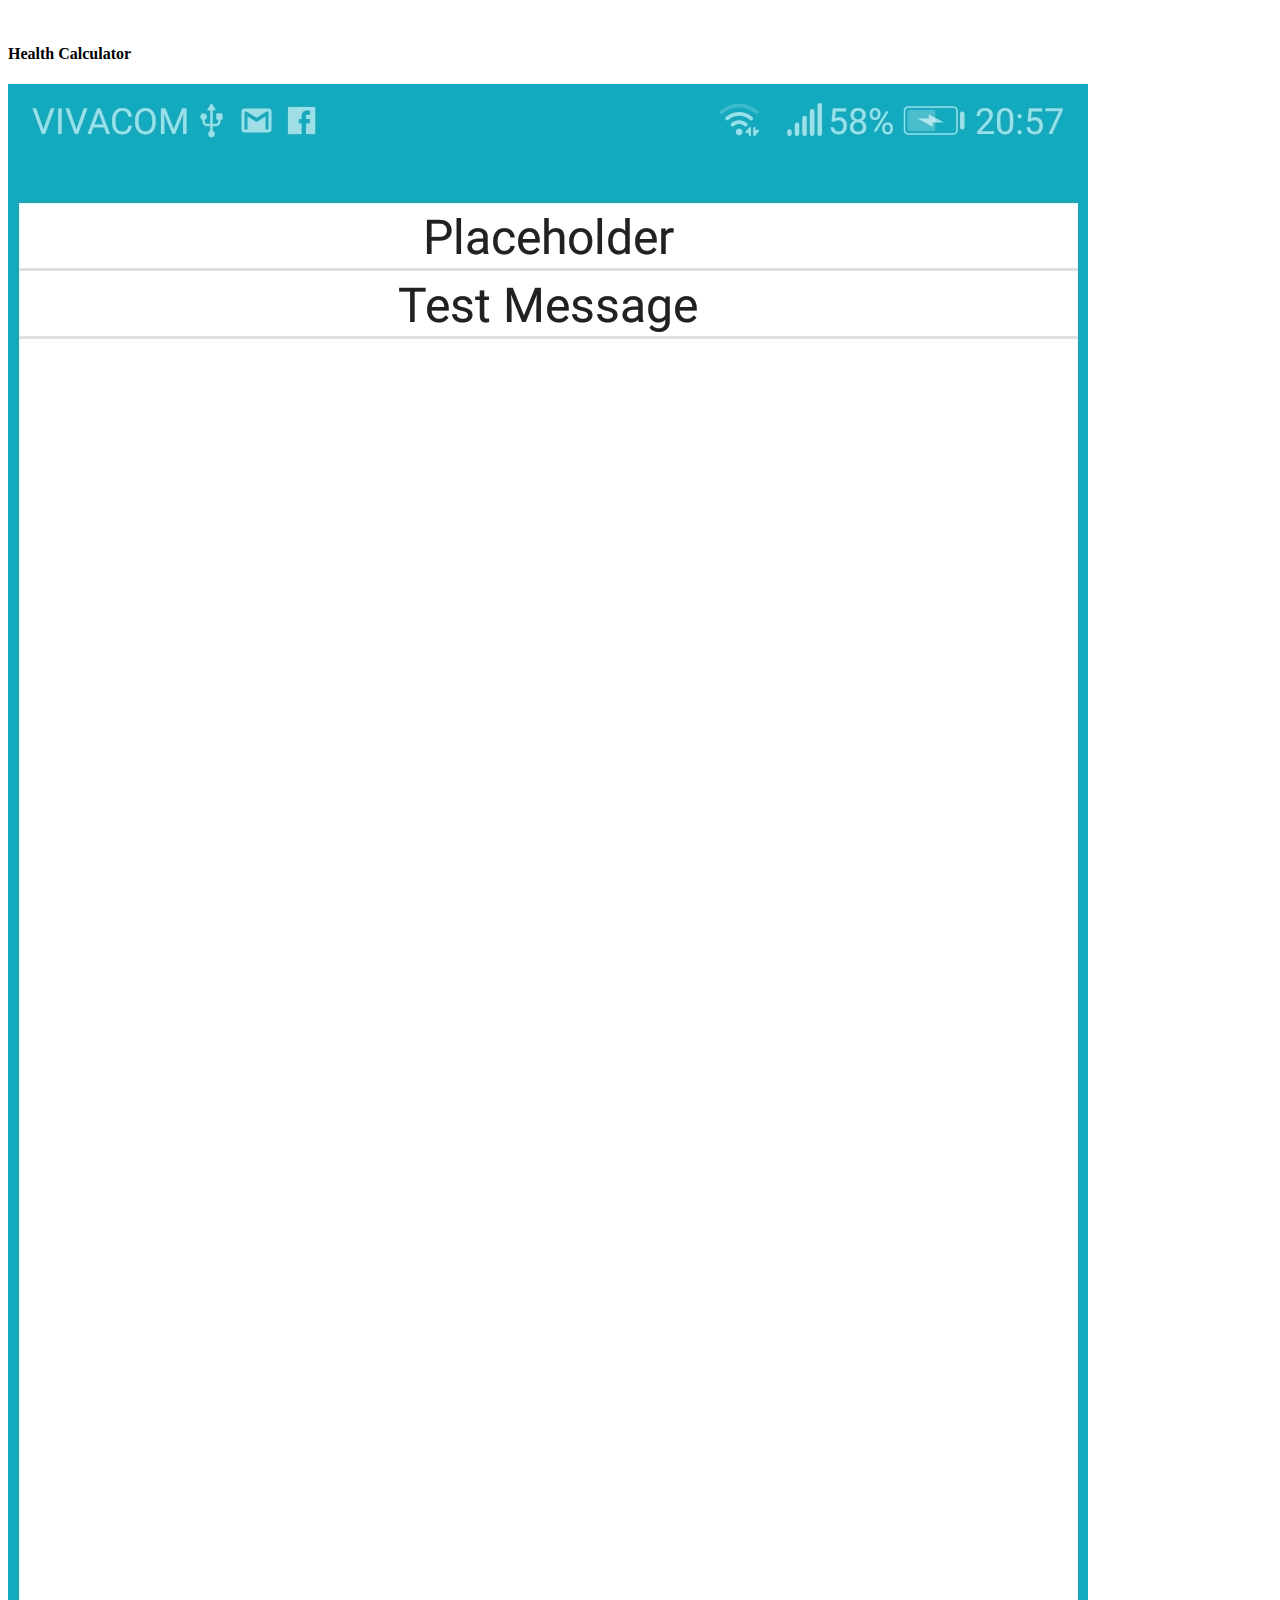
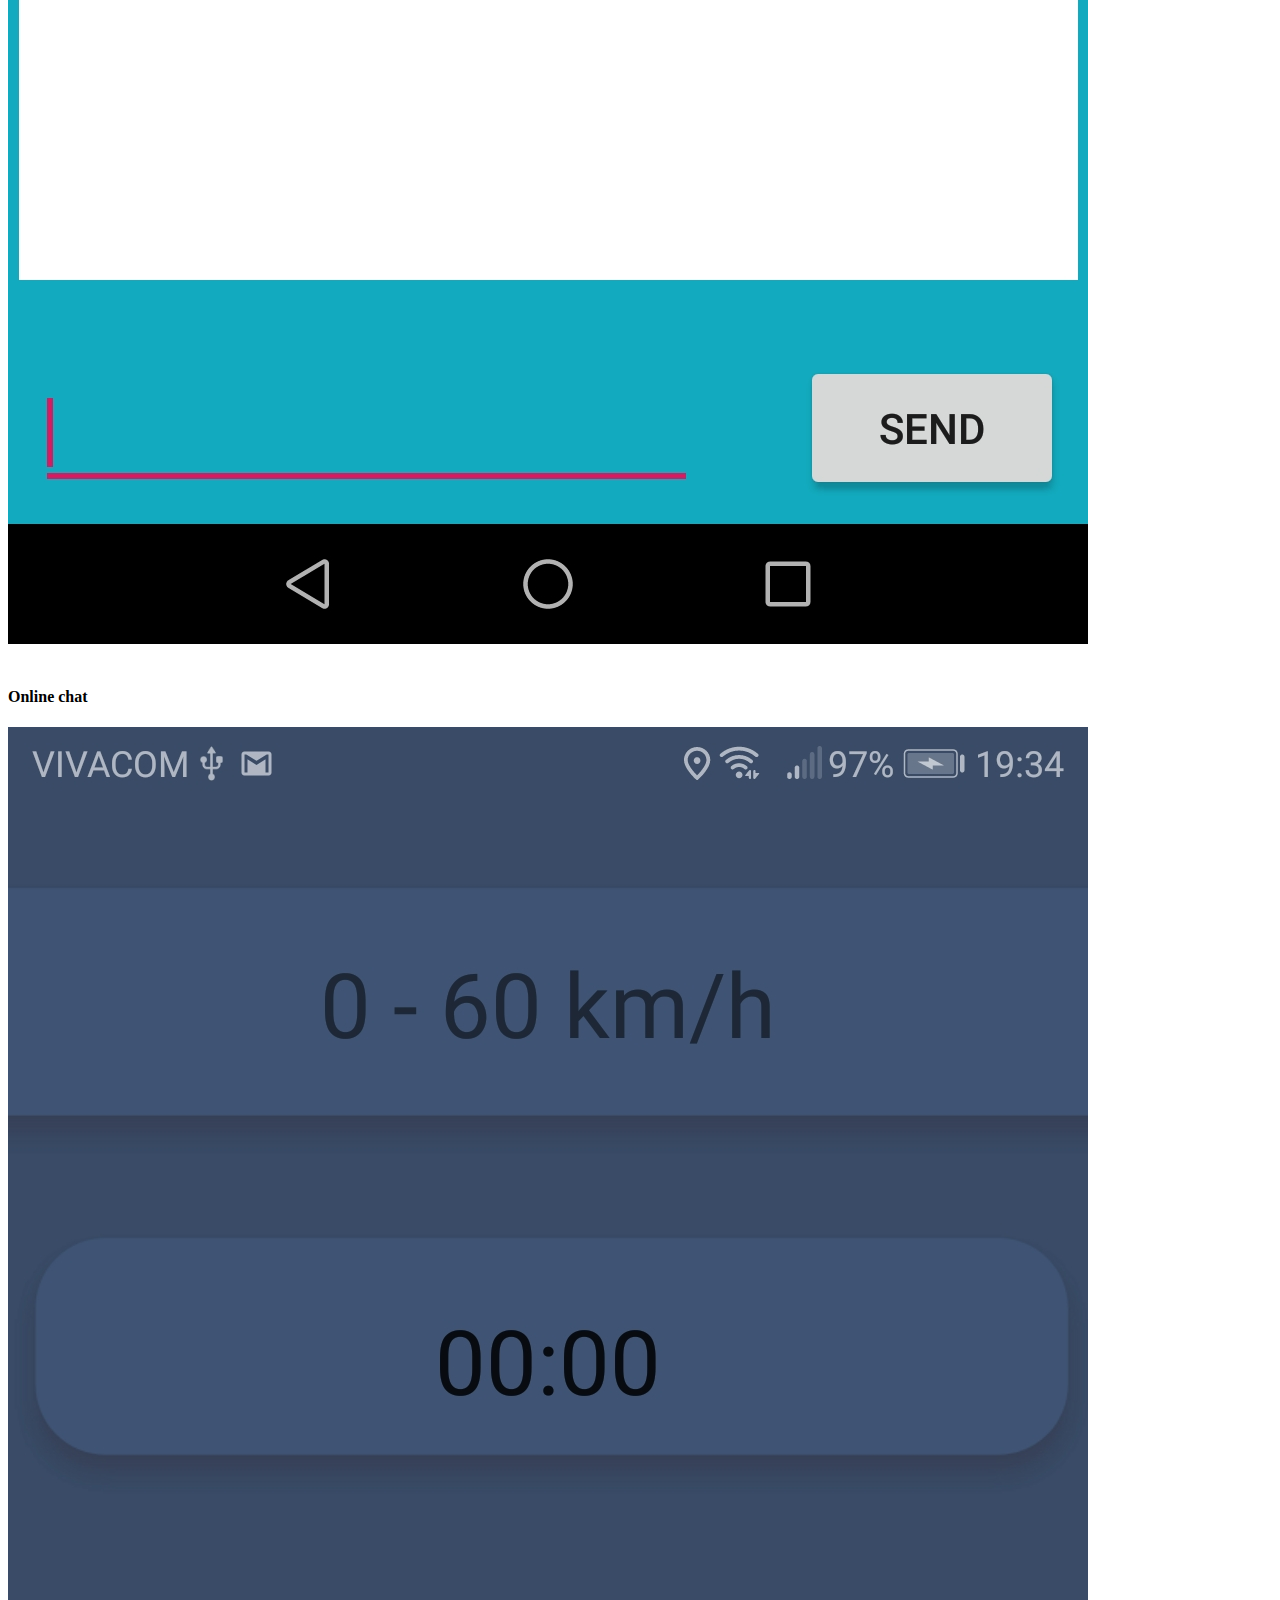
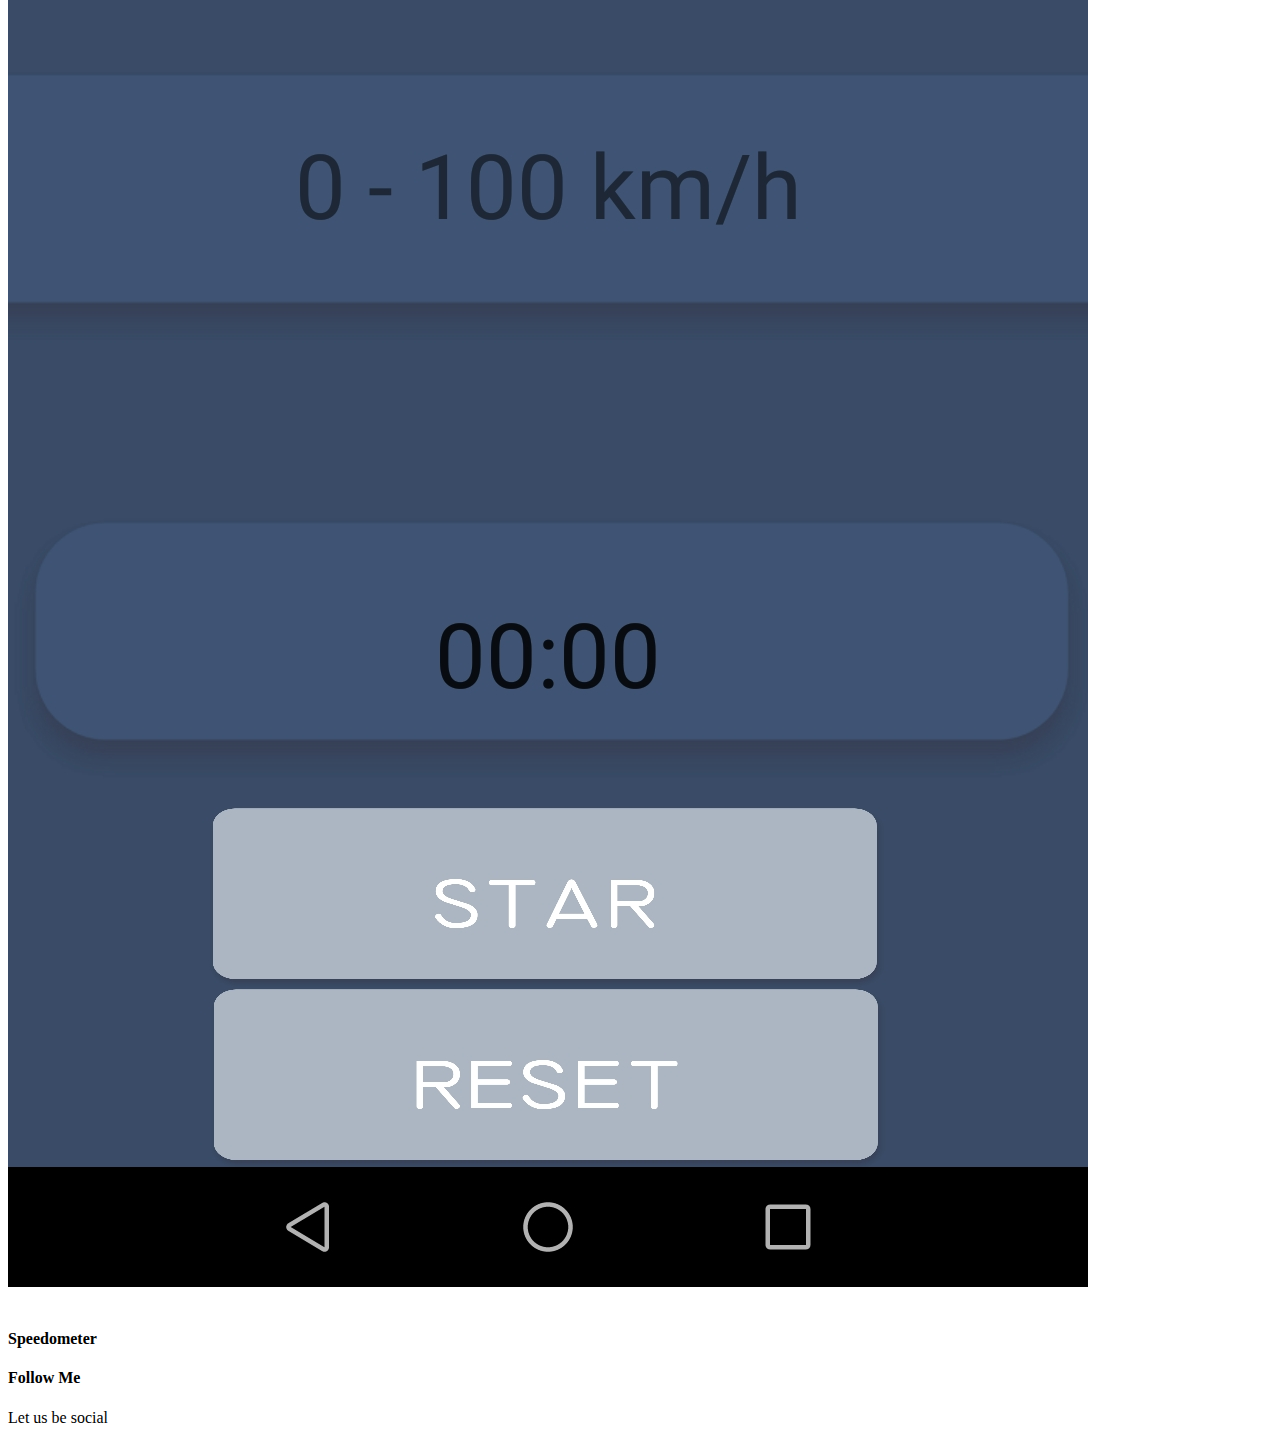
==== commit ec4f3581: "Update portfolio.html" ====
--- a/portfolio.html
+++ b/portfolio.html
@@ -74,41 +74,6 @@
 		                    </div>
 		                </div>
 		            </div>    
-                    <div class="filters-content">
-                        <div class="row grid">
-                            <div class="single-portfolio col-sm-4 all vector">
-                            	<div class="relative">
-	                            	<div class="thumb">
-	                            		<div class="overlay overlay-bg"></div>
-	                            		 <img class="image img-fluid" src="img/chat.jpg" alt="">
-	                            	</div>
-									<a href="img/chat.jpg" class="img-pop-up">	
-									  <div class="middle">
-									    <div class="text align-self-center d-flex"><img src="img/preview.png" alt=""></div>
-									  </div>
-								</a>                              		
-                            	</div>
-								<div class="p-inner">
-								  <h4>Online chat</h4>
-								</div>					                               
-                            </div>
-                            <div class="single-portfolio col-sm-4 all raster">
-                            	<div class="relative">
-	                            	<div class="thumb">
-	                            		<div class="overlay overlay-bg"></div>
-	                            		 <img class="image img-fluid" src="img/speedometer.jpg" alt="">
-	                            	</div>
-									<a href="img/speedometer.jpg" class="img-pop-up">	
-									  <div class="middle">
-									    <div class="text align-self-center d-flex"><img src="img/preview.png" alt=""></div>
-									  </div>
-								</a>                              		
-                            	</div>
-								<div class="p-inner">
-								    <h4>Speedometer</h4>
-								</div>					                               
-                            </div>                                       
-                </div>
                   <div class="row grid">
                             <div class="single-portfolio col-sm-4 all vector">
                             	<div class="relative">
@@ -160,6 +125,41 @@
                                 </div>
                                 
                             </div>            
+                </div>
+                 <div class="filters-content">
+                        <div class="row grid">
+                            <div class="single-portfolio col-sm-4 all vector">
+                            	<div class="relative">
+	                            	<div class="thumb">
+	                            		<div class="overlay overlay-bg"></div>
+	                            		 <img class="image img-fluid" src="img/chat.jpg" alt="">
+	                            	</div>
+									<a href="img/chat.jpg" class="img-pop-up">	
+									  <div class="middle">
+									    <div class="text align-self-center d-flex"><img src="img/preview.png" alt=""></div>
+									  </div>
+								</a>                              		
+                            	</div>
+								<div class="p-inner">
+								  <h4>Online chat</h4>
+								</div>					                               
+                            </div>
+                            <div class="single-portfolio col-sm-4 all raster">
+                            	<div class="relative">
+	                            	<div class="thumb">
+	                            		<div class="overlay overlay-bg"></div>
+	                            		 <img class="image img-fluid" src="img/speedometer.jpg" alt="">
+	                            	</div>
+									<a href="img/speedometer.jpg" class="img-pop-up">	
+									  <div class="middle">
+									    <div class="text align-self-center d-flex"><img src="img/preview.png" alt=""></div>
+									  </div>
+								</a>                              		
+                            	</div>
+								<div class="p-inner">
+								    <h4>Speedometer</h4>
+								</div>					                               
+                            </div>                                       
                 </div>
             </section>
             <!-- End portfolio-area Area -->	
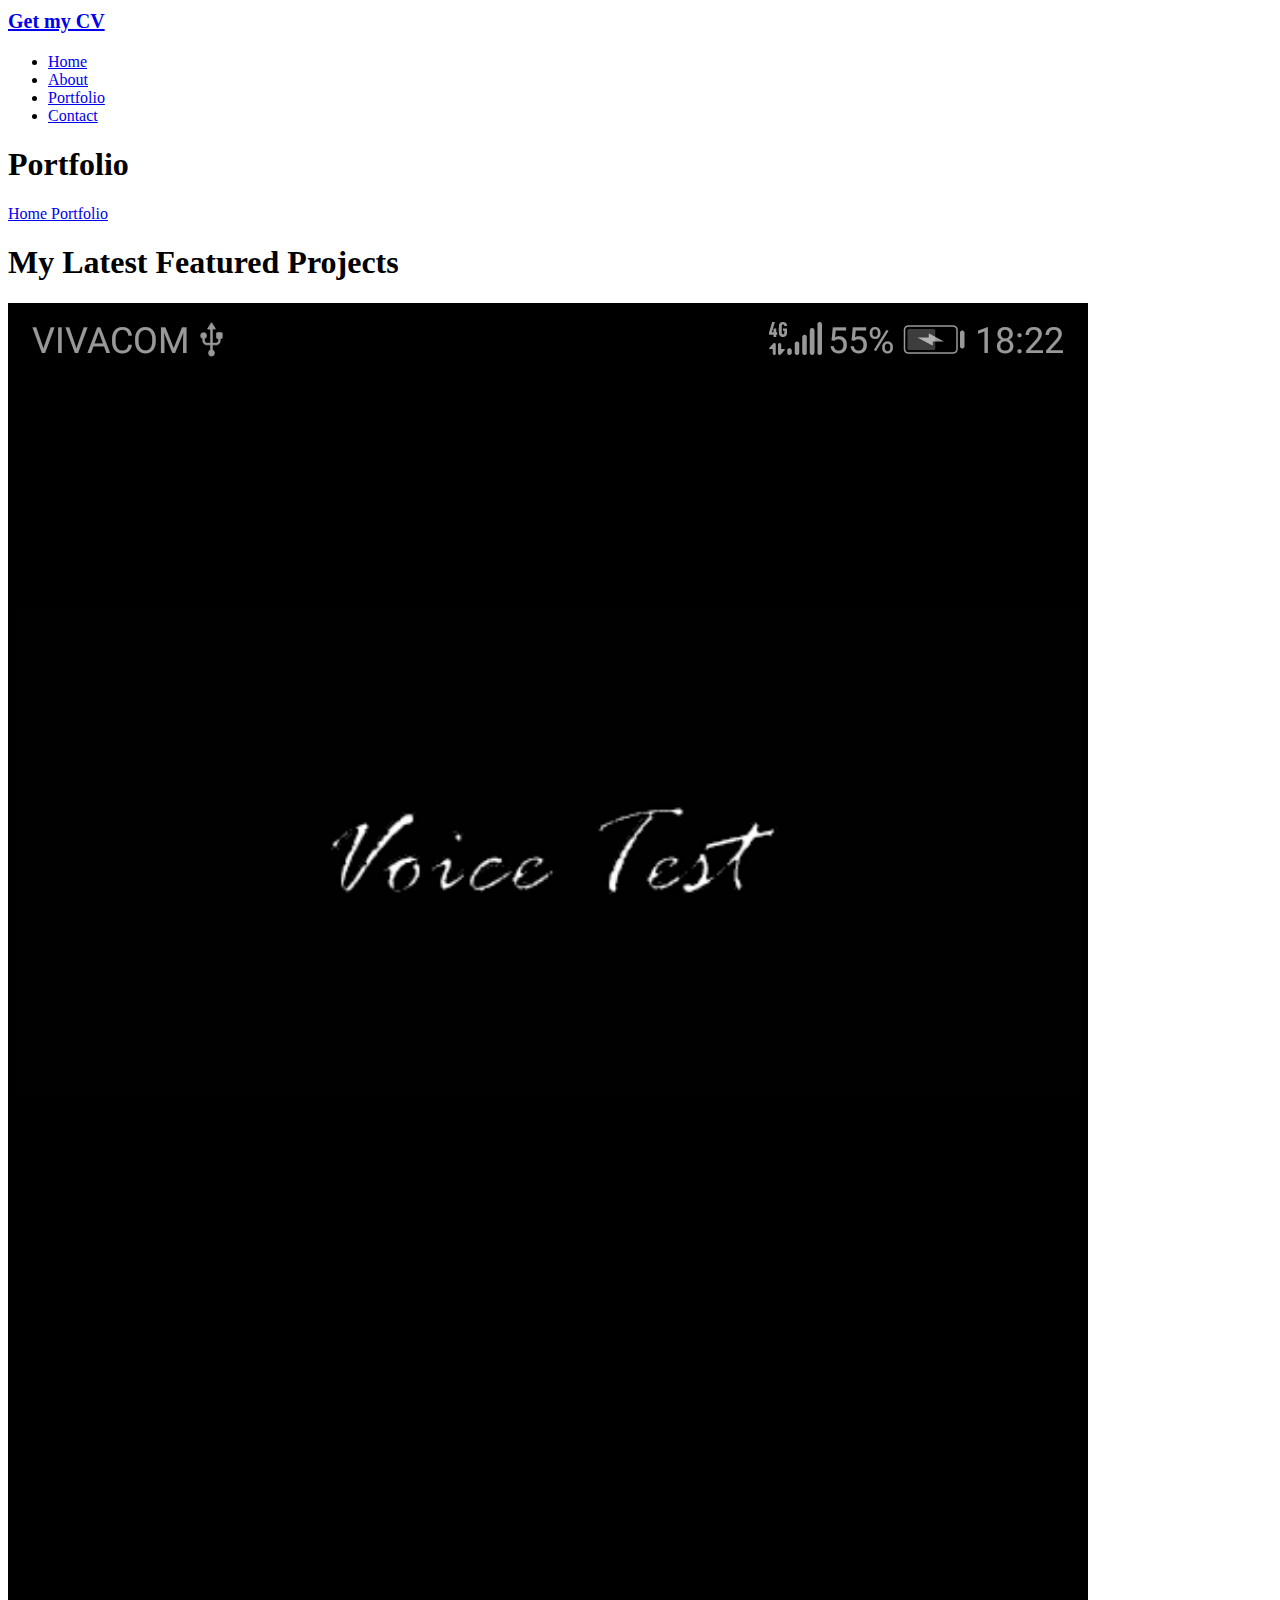
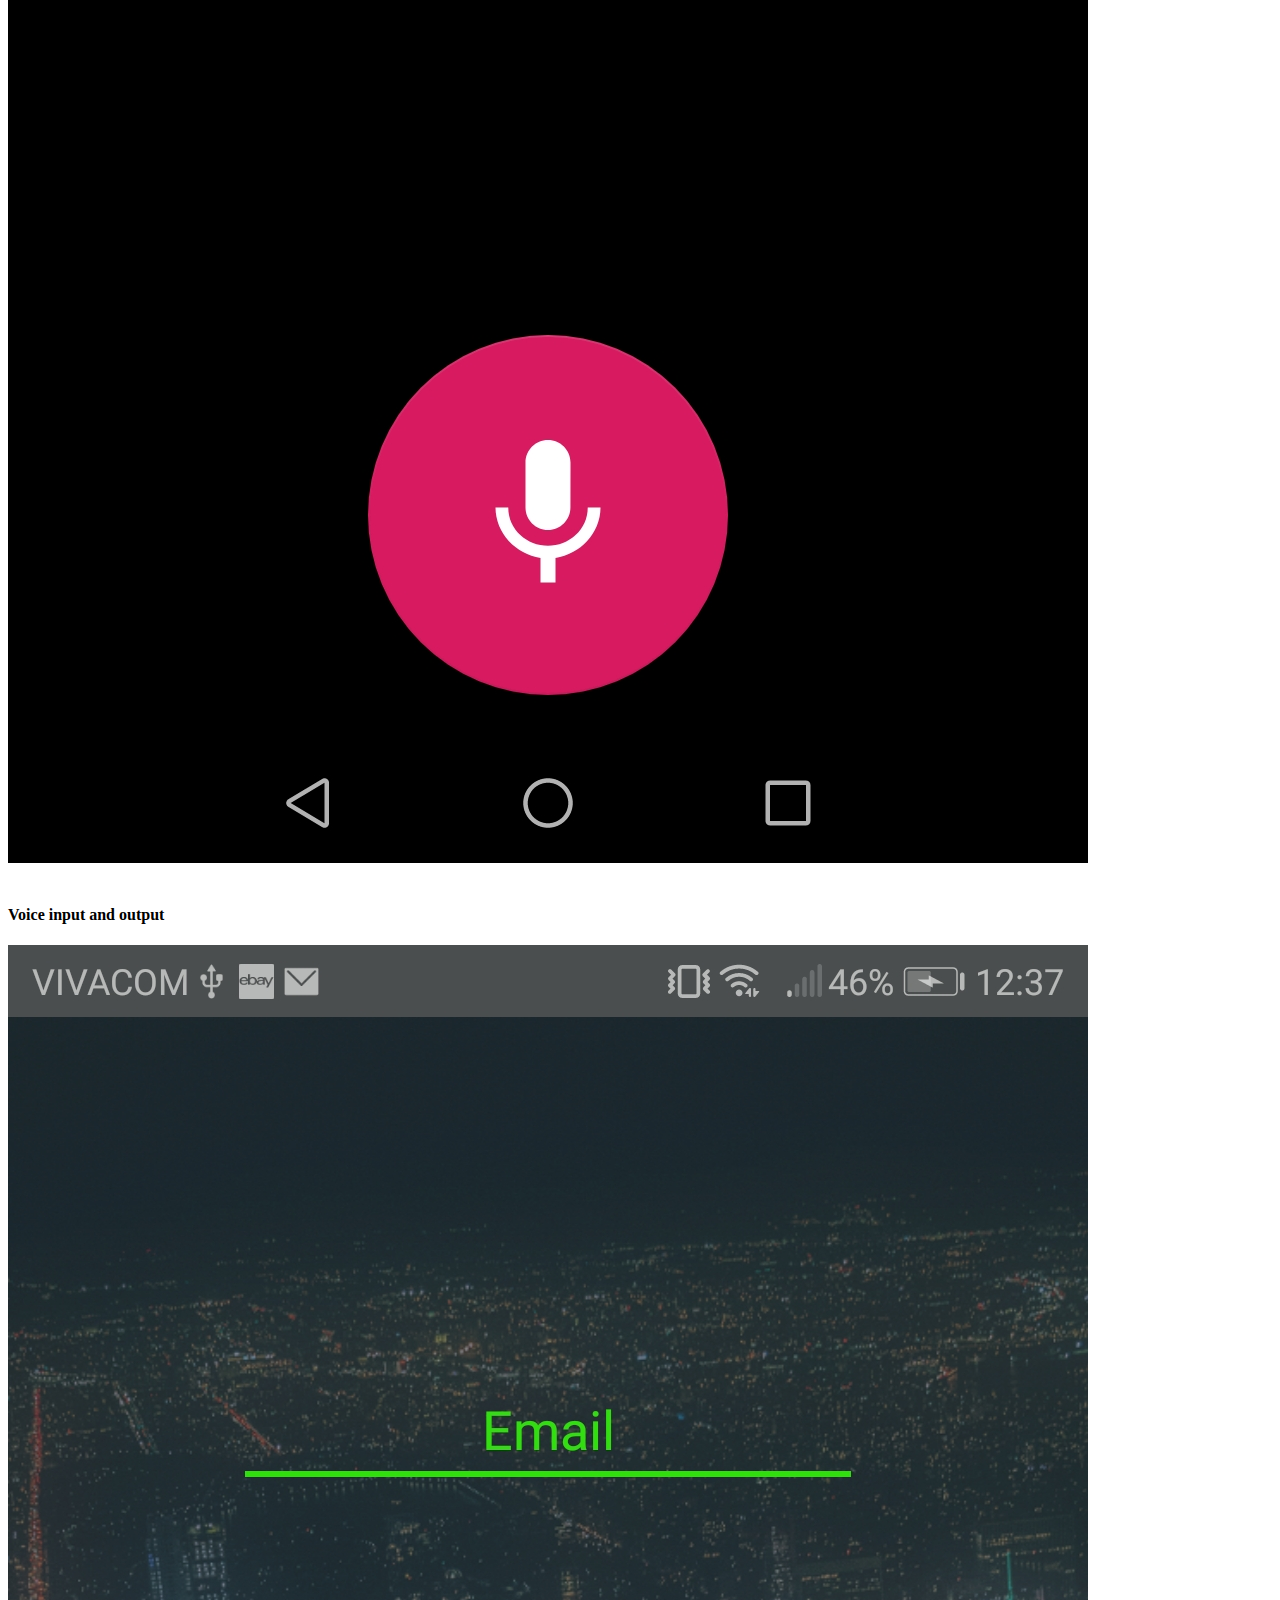
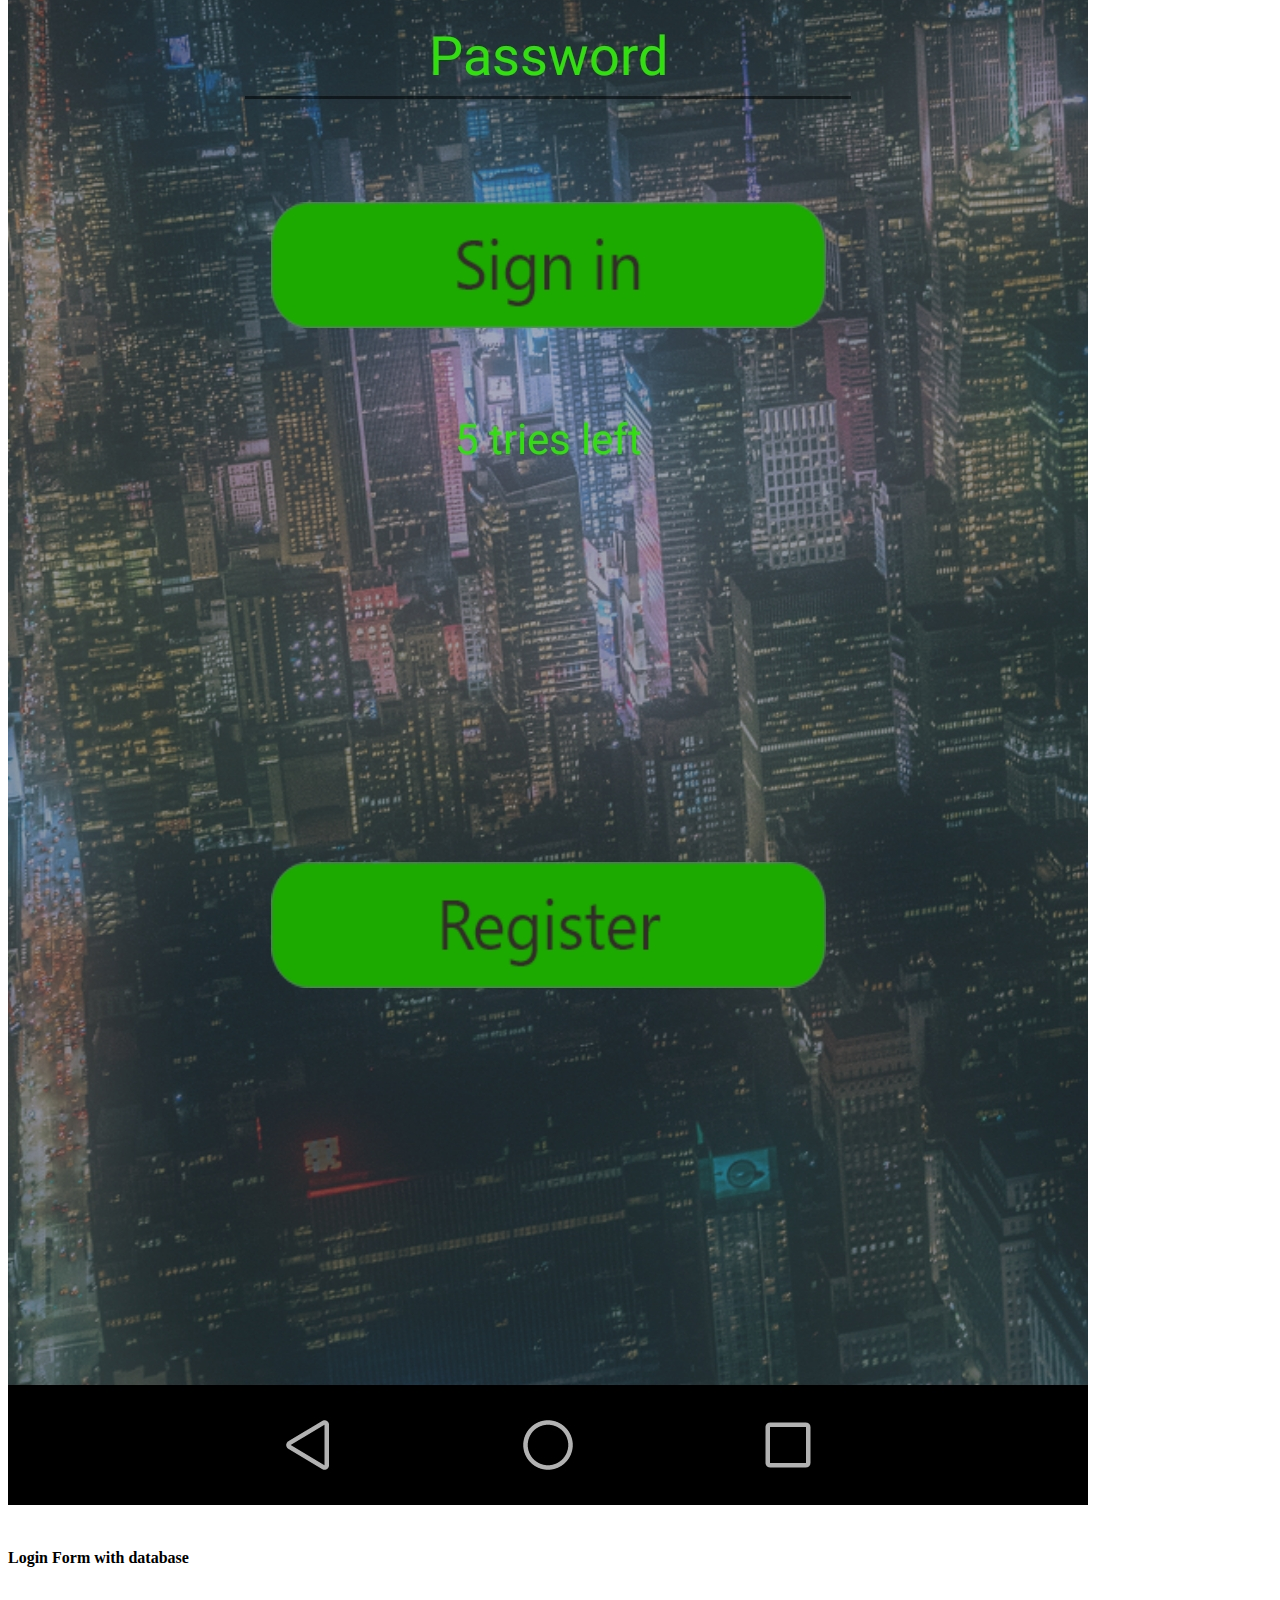
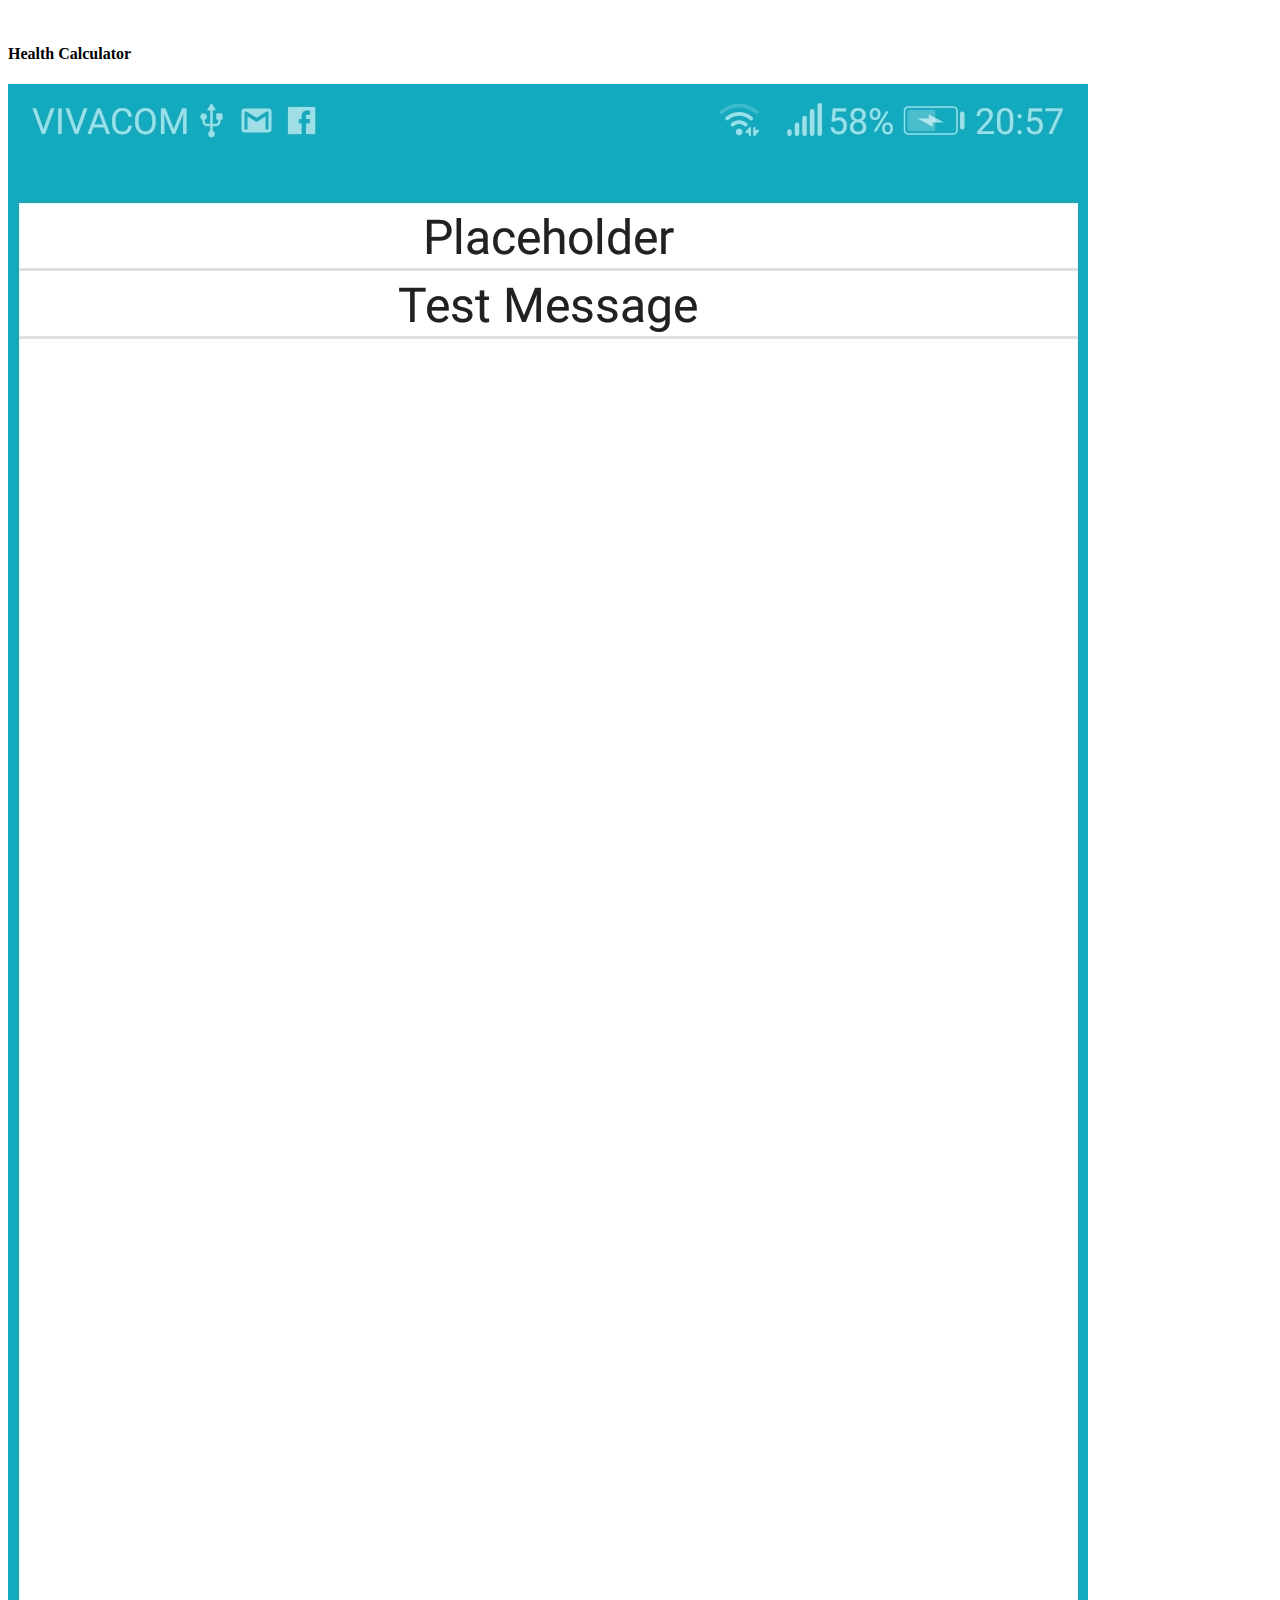
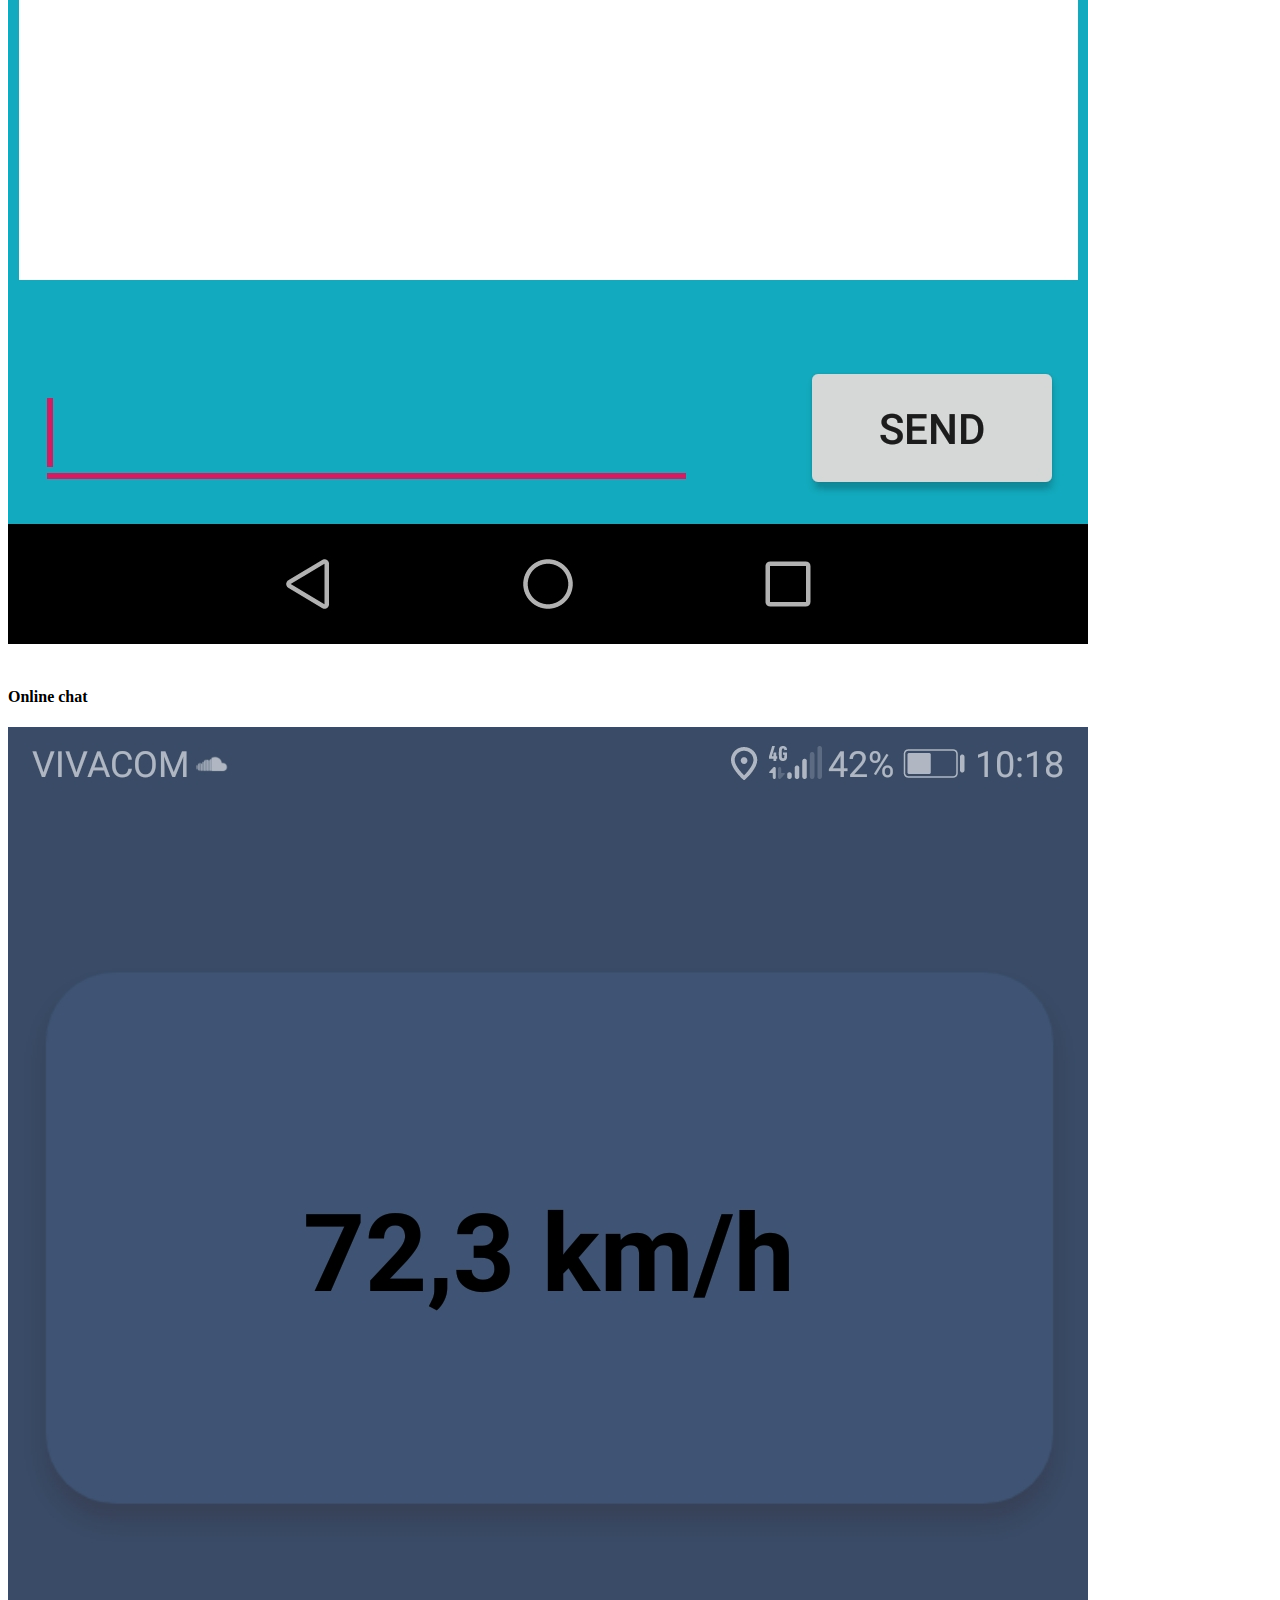
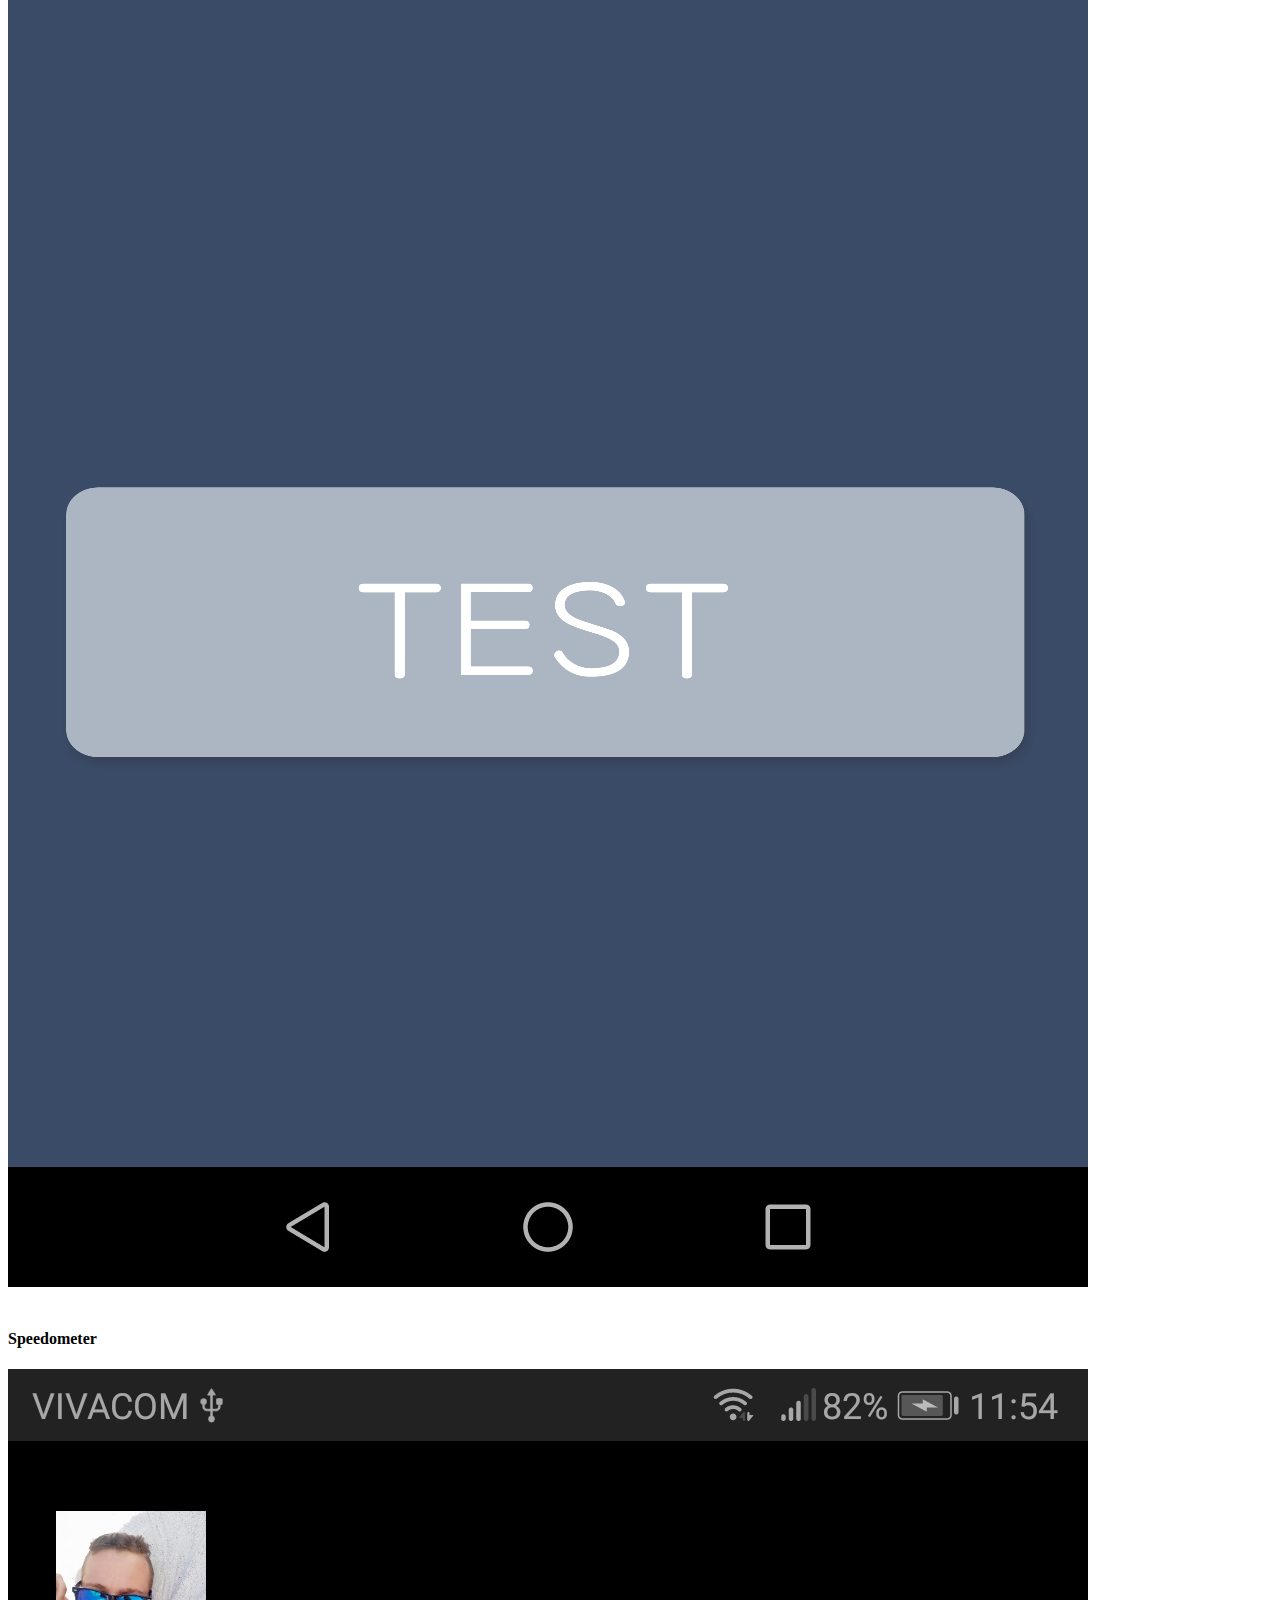
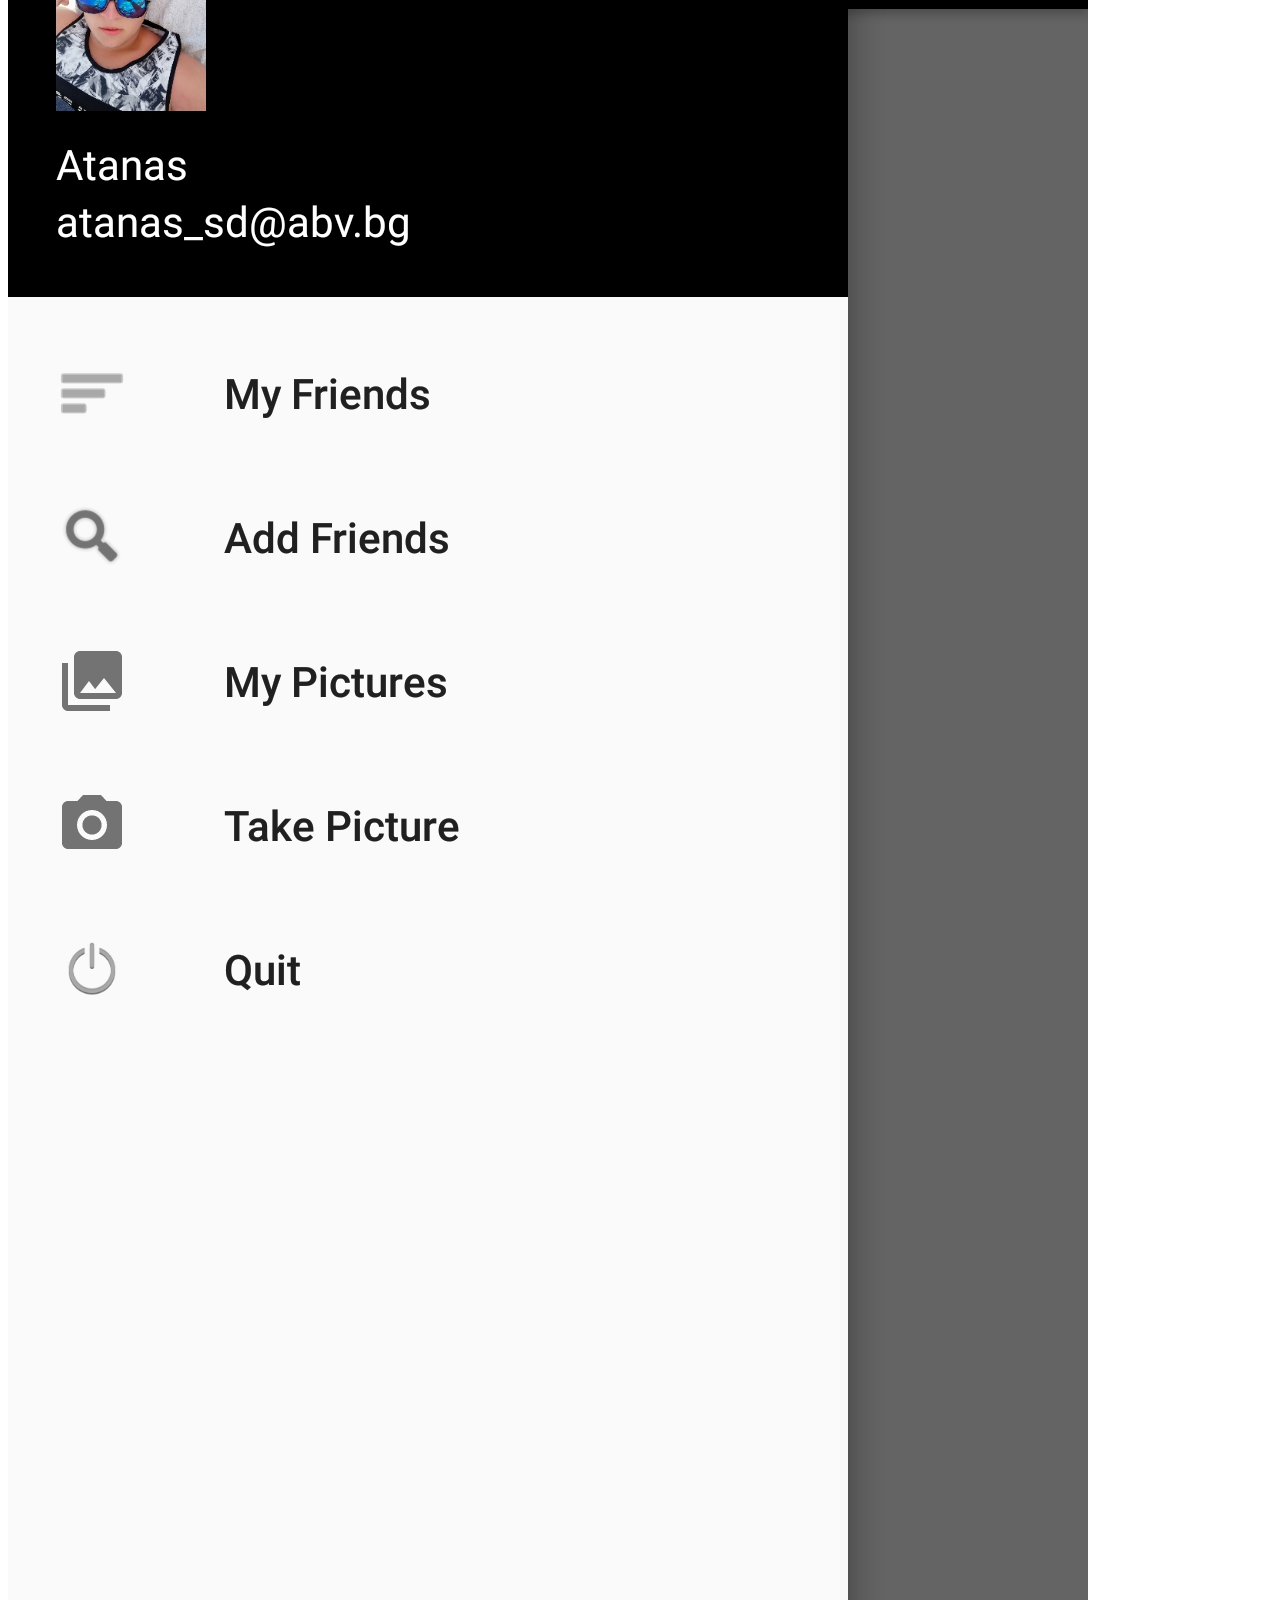
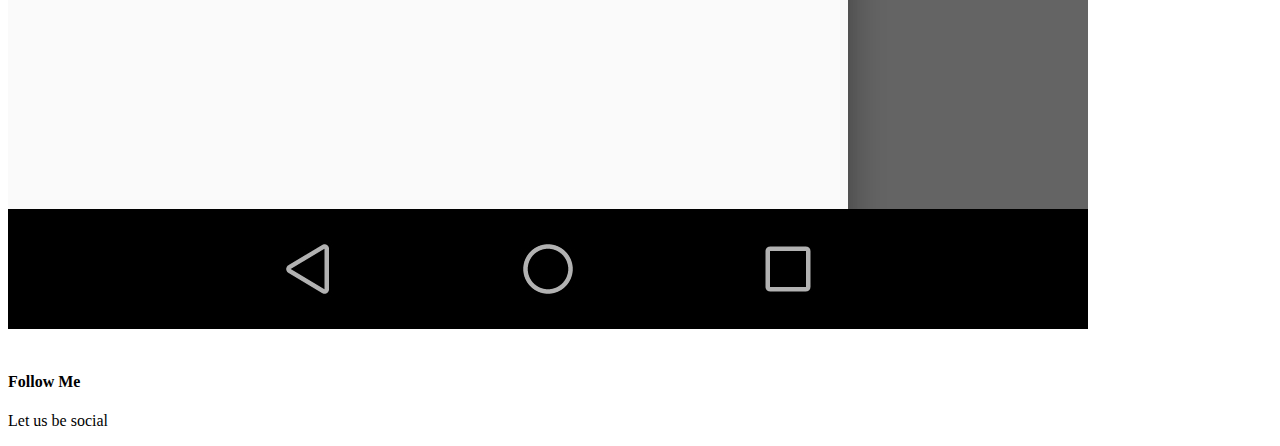
==== commit 0c146f48: "a" ====
--- a/portfolio.html
+++ b/portfolio.html
@@ -159,7 +159,19 @@
 								<div class="p-inner">
 								    <h4>Speedometer</h4>
 								</div>					                               
-                            </div>                                       
+                            </div>
+                            <div class="single-portfolio col-sm-4 all raster">
+                            	<div class="relative">
+	                            	<div class="thumb">
+	                            		<div class="overlay overlay-bg"></div>
+	                            		 <img class="image img-fluid" src="img/Snapchatclone.jpg" alt="">
+	                            	</div>
+									<a href="img/Snapchatclone.jpg" class="img-pop-up">	
+									  <div class="middle">
+									    <div class="text align-self-center d-flex"><img src="img/preview.png" alt=""></div>
+									  </div>
+								</a>                              		
+                           	</div>                                       
                 </div>
             </section>
             <!-- End portfolio-area Area -->	
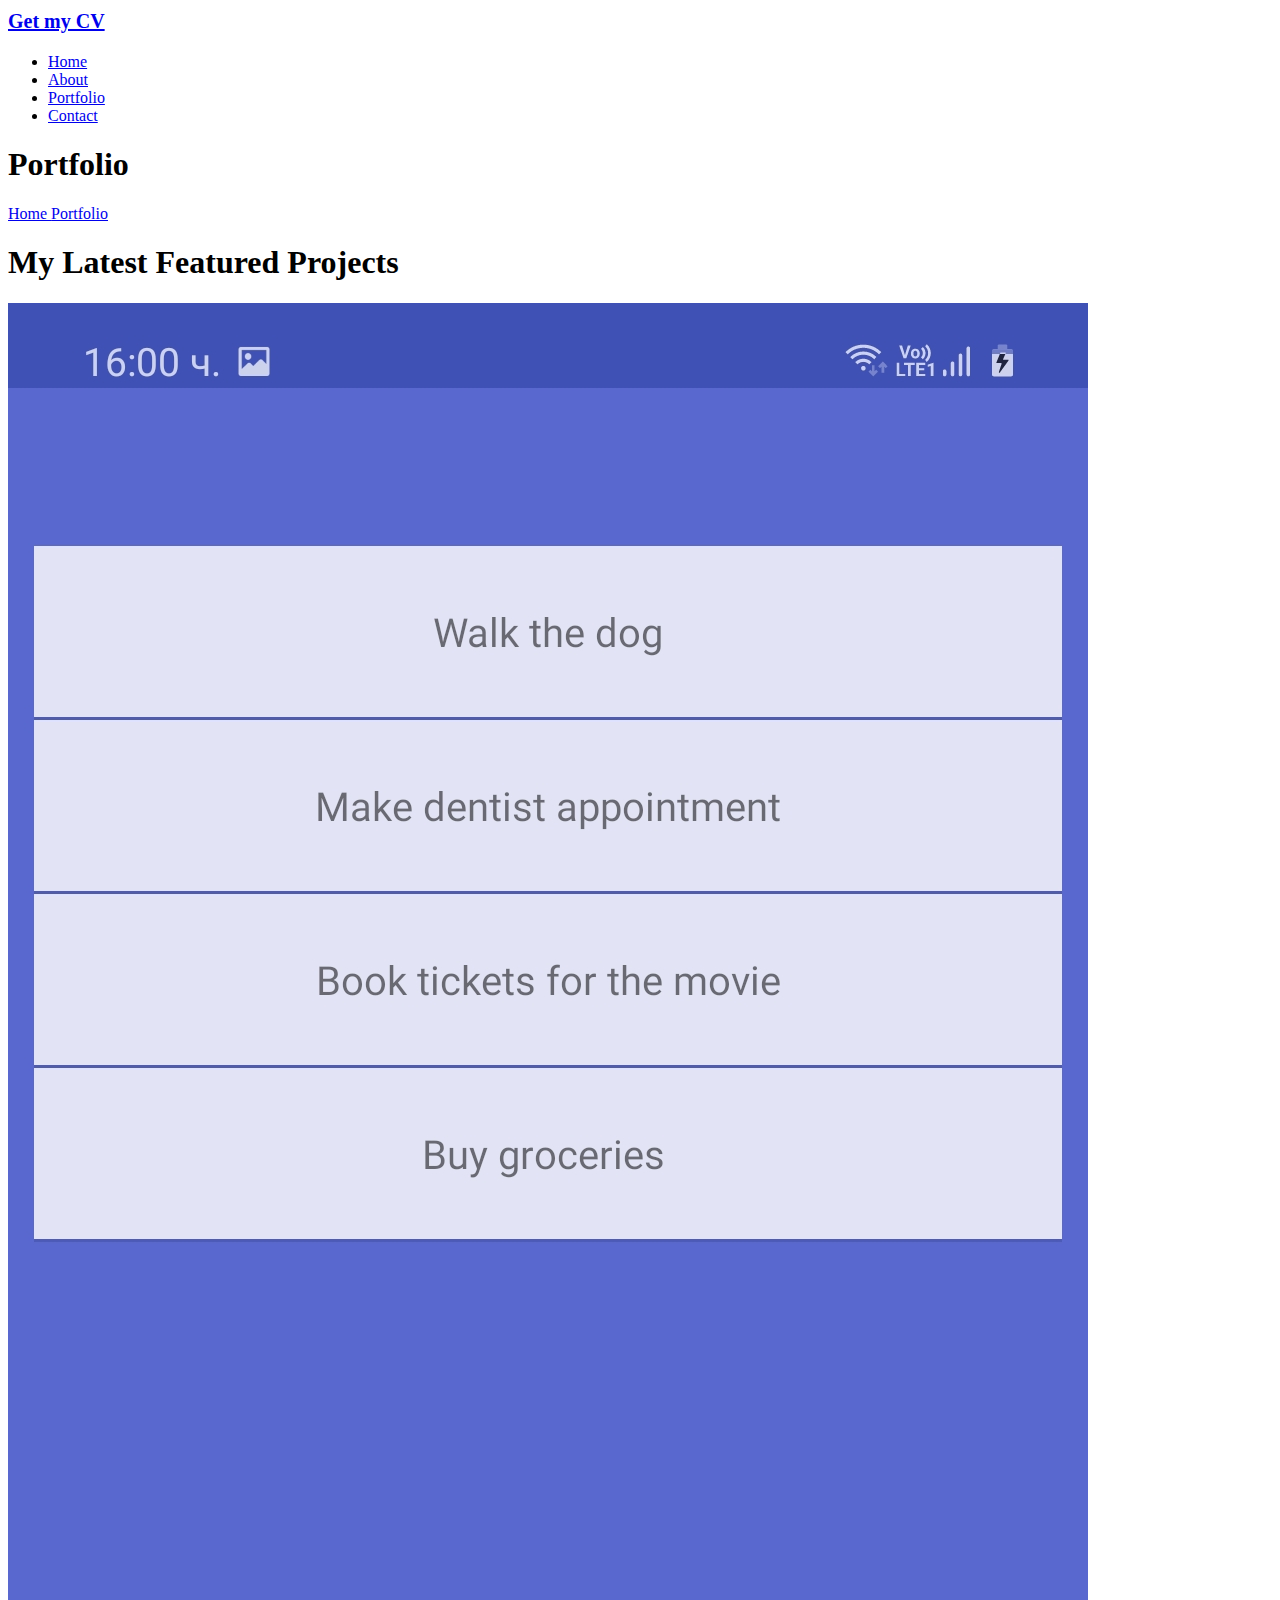
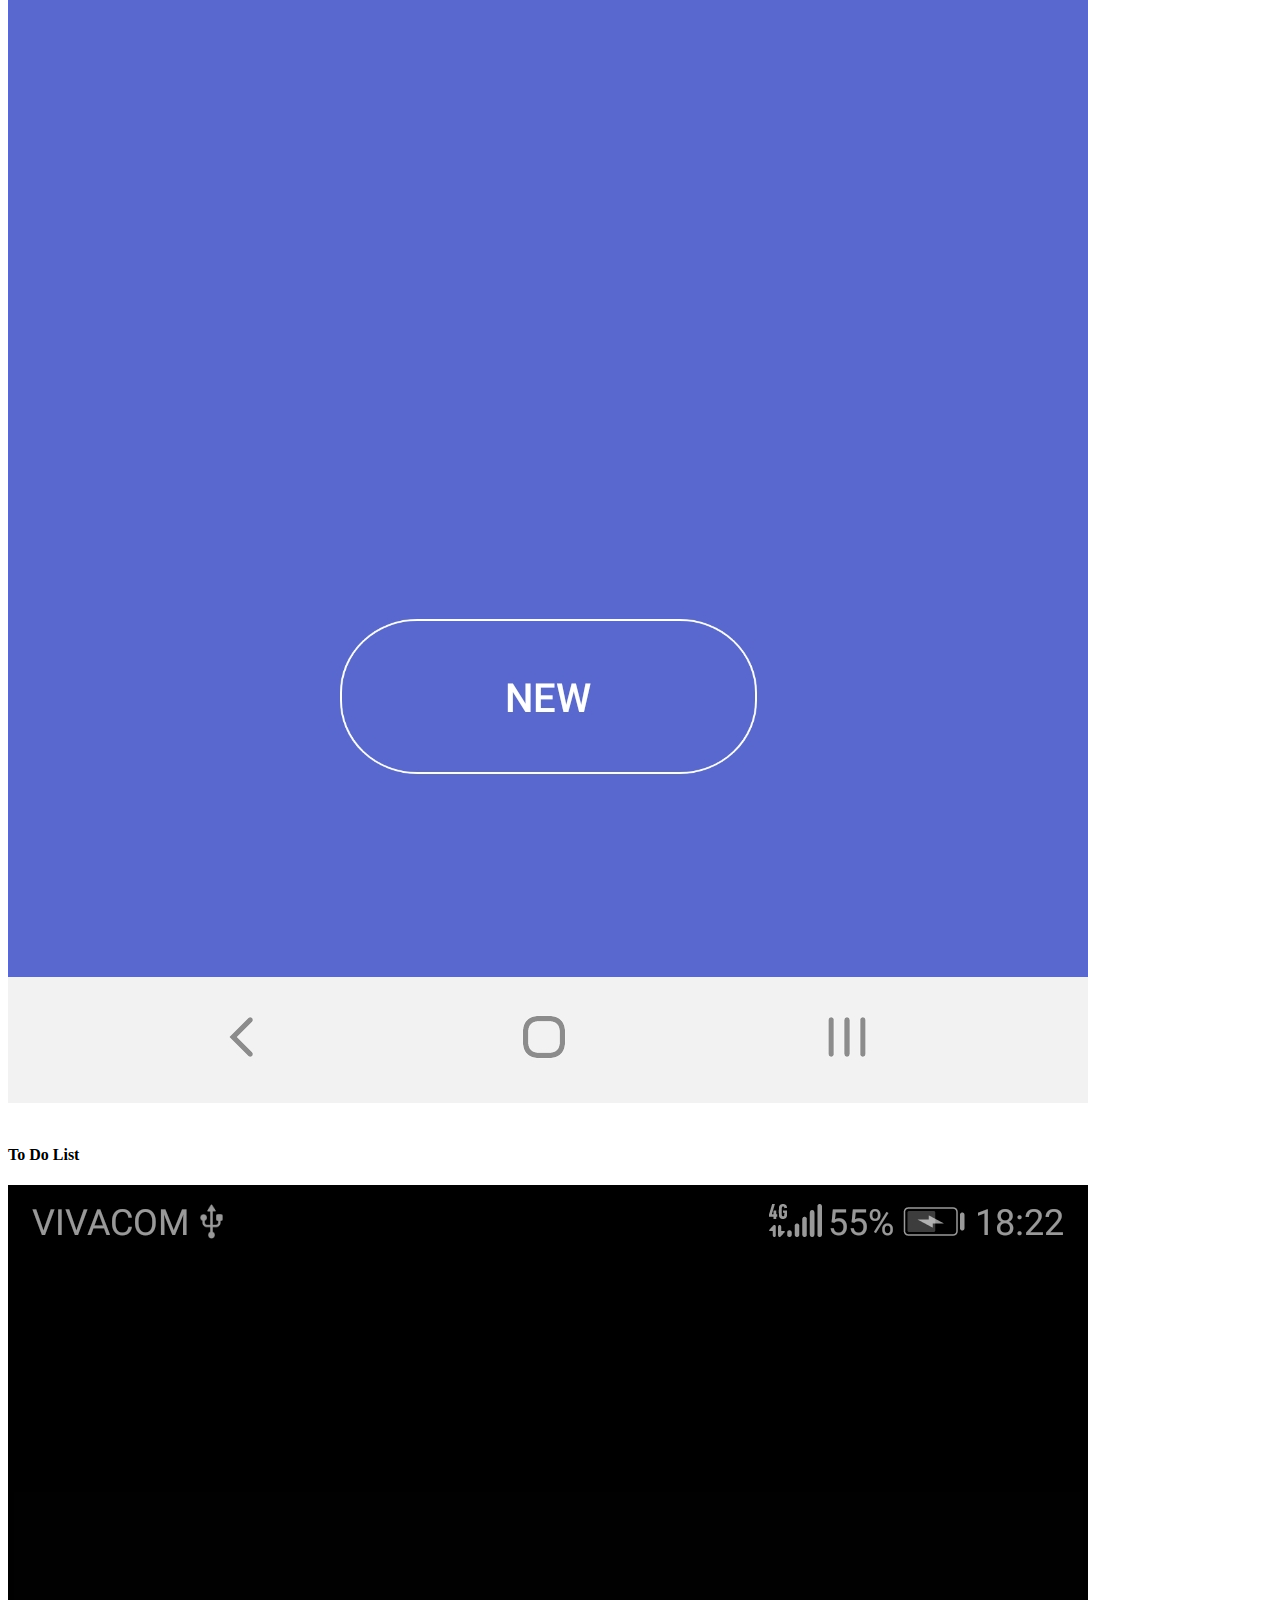
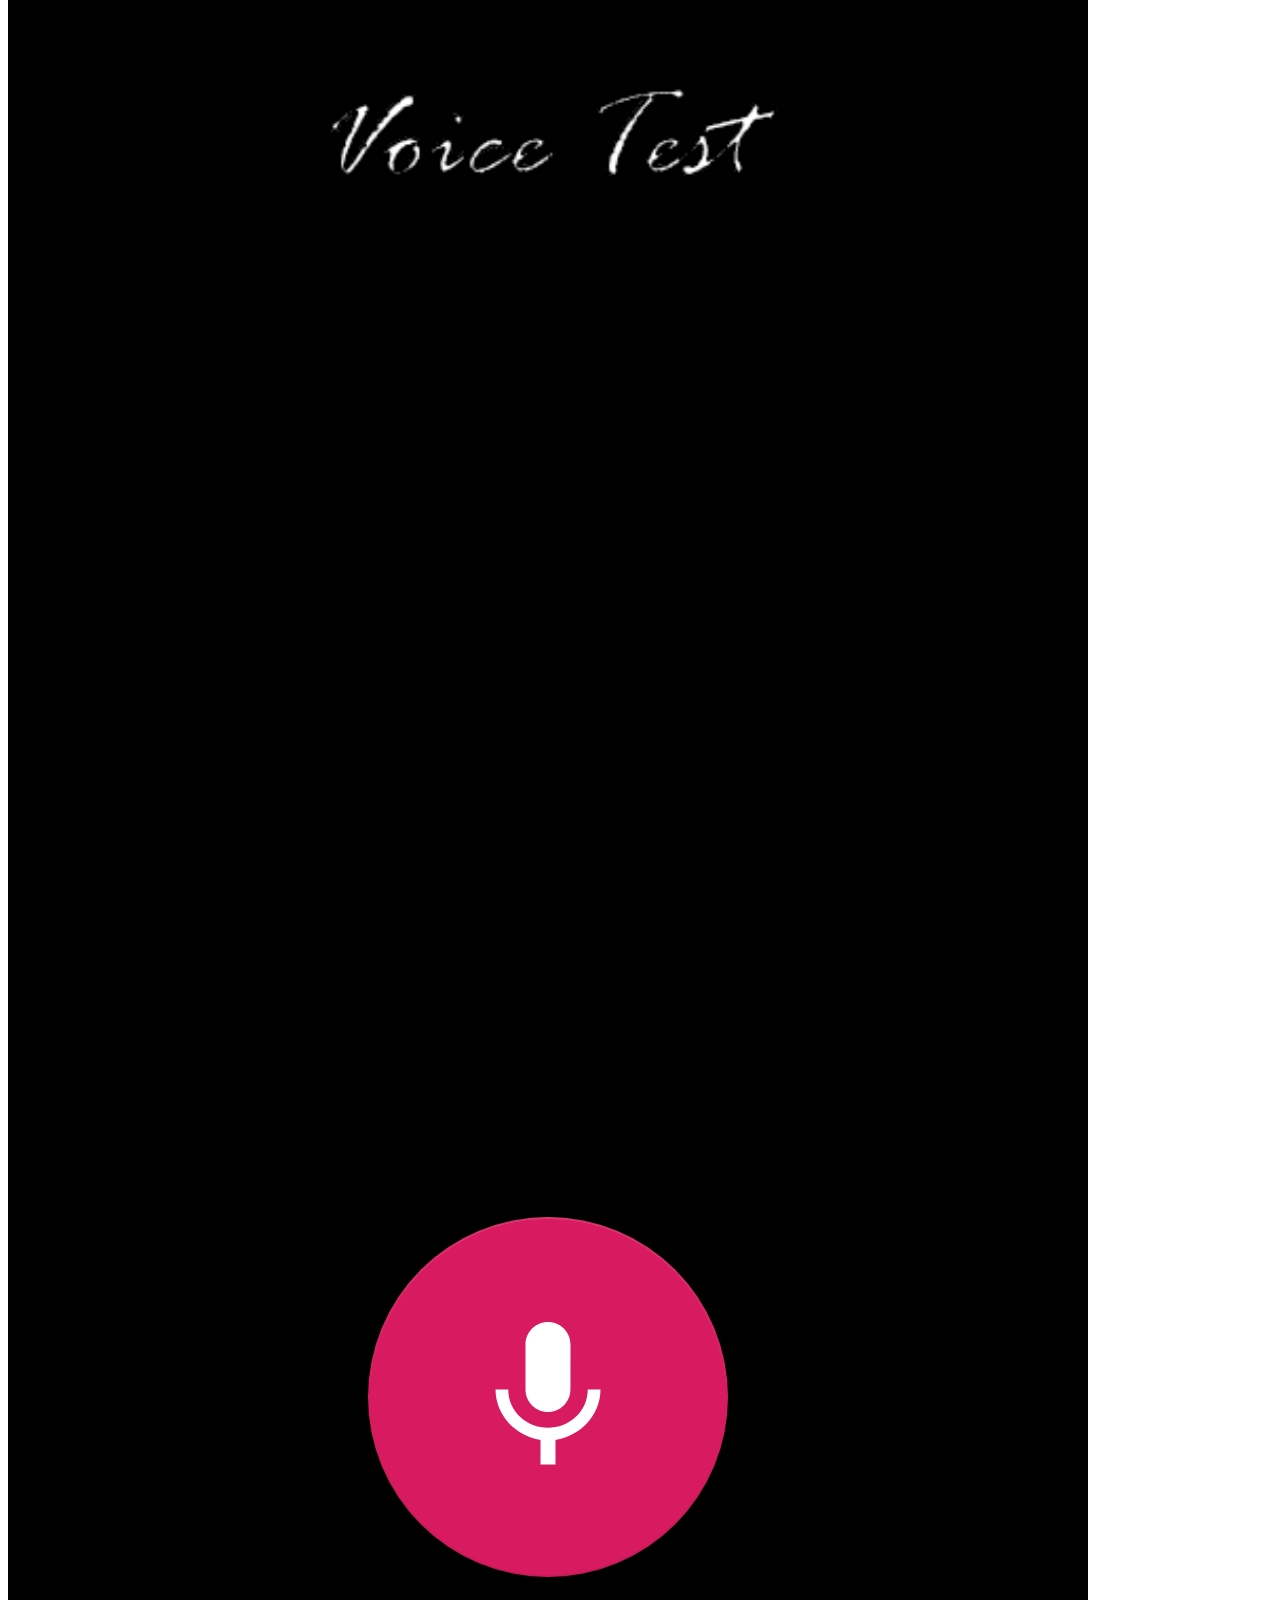
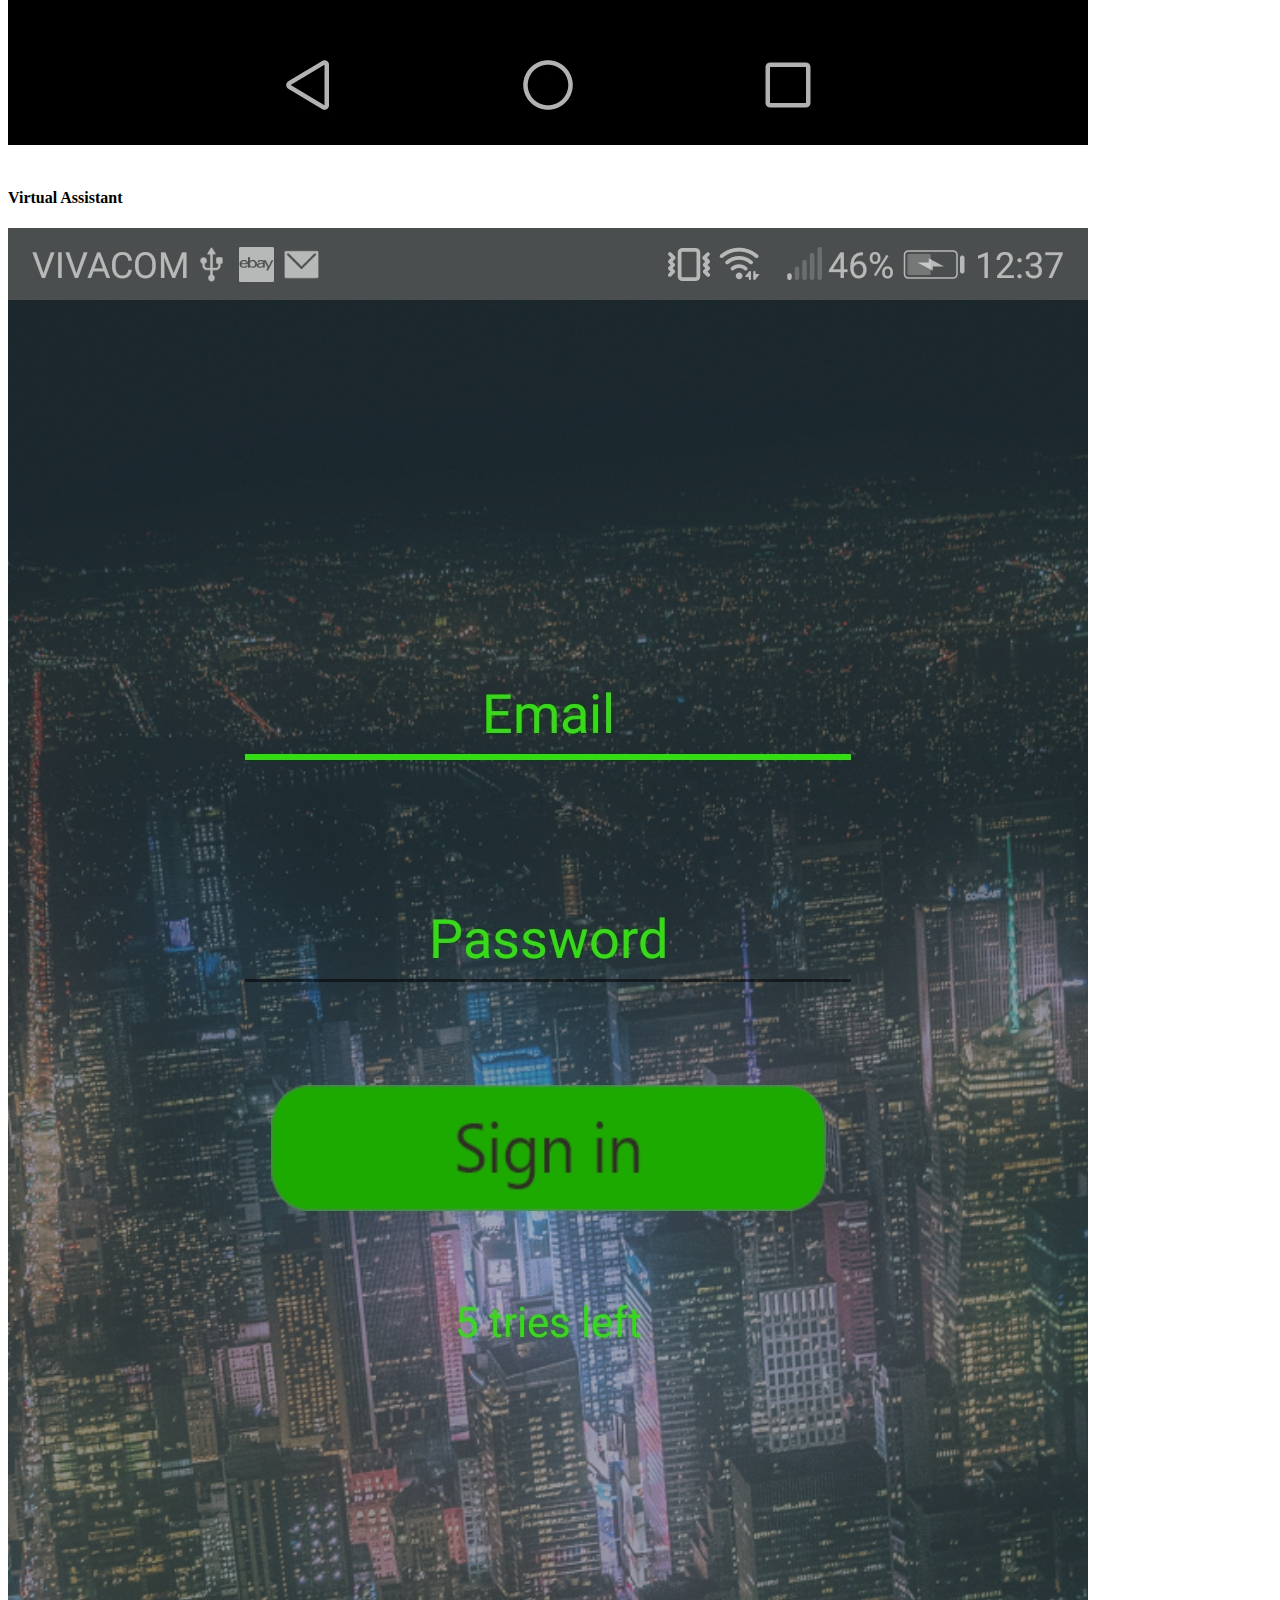
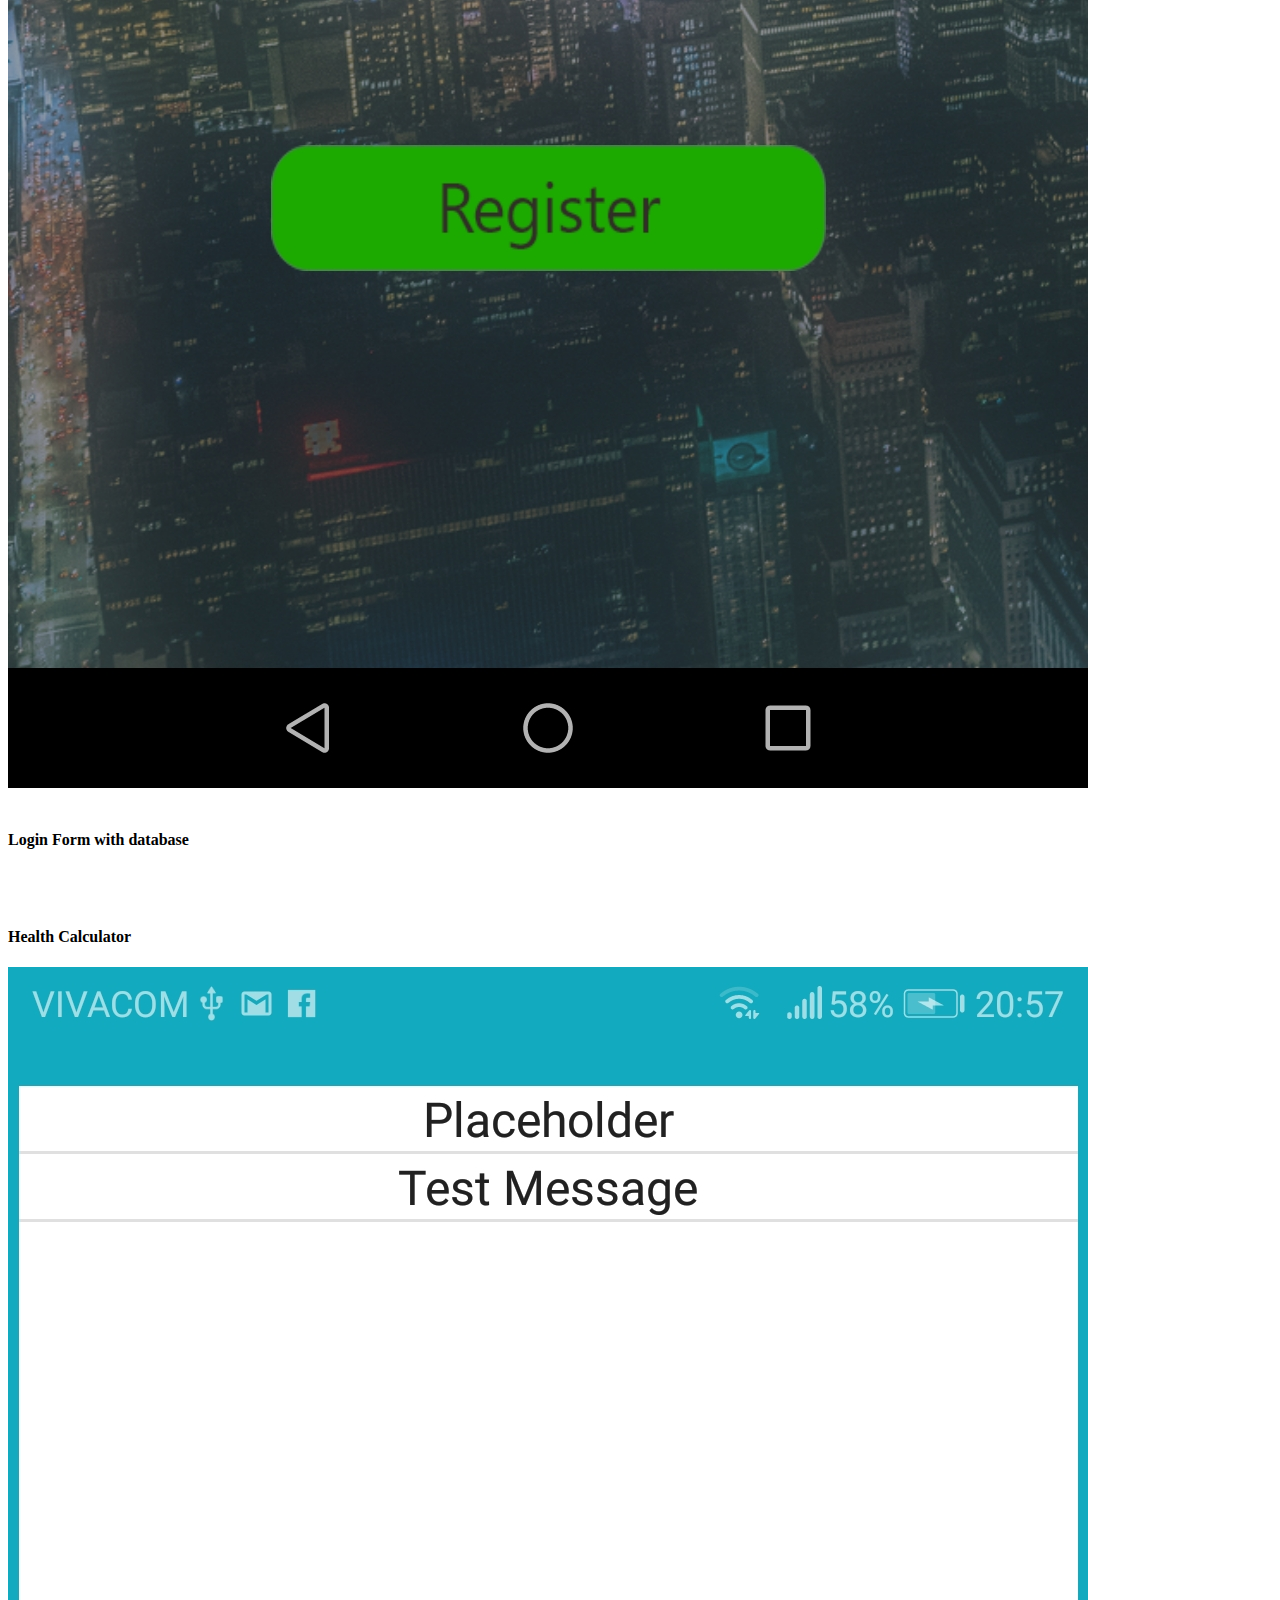
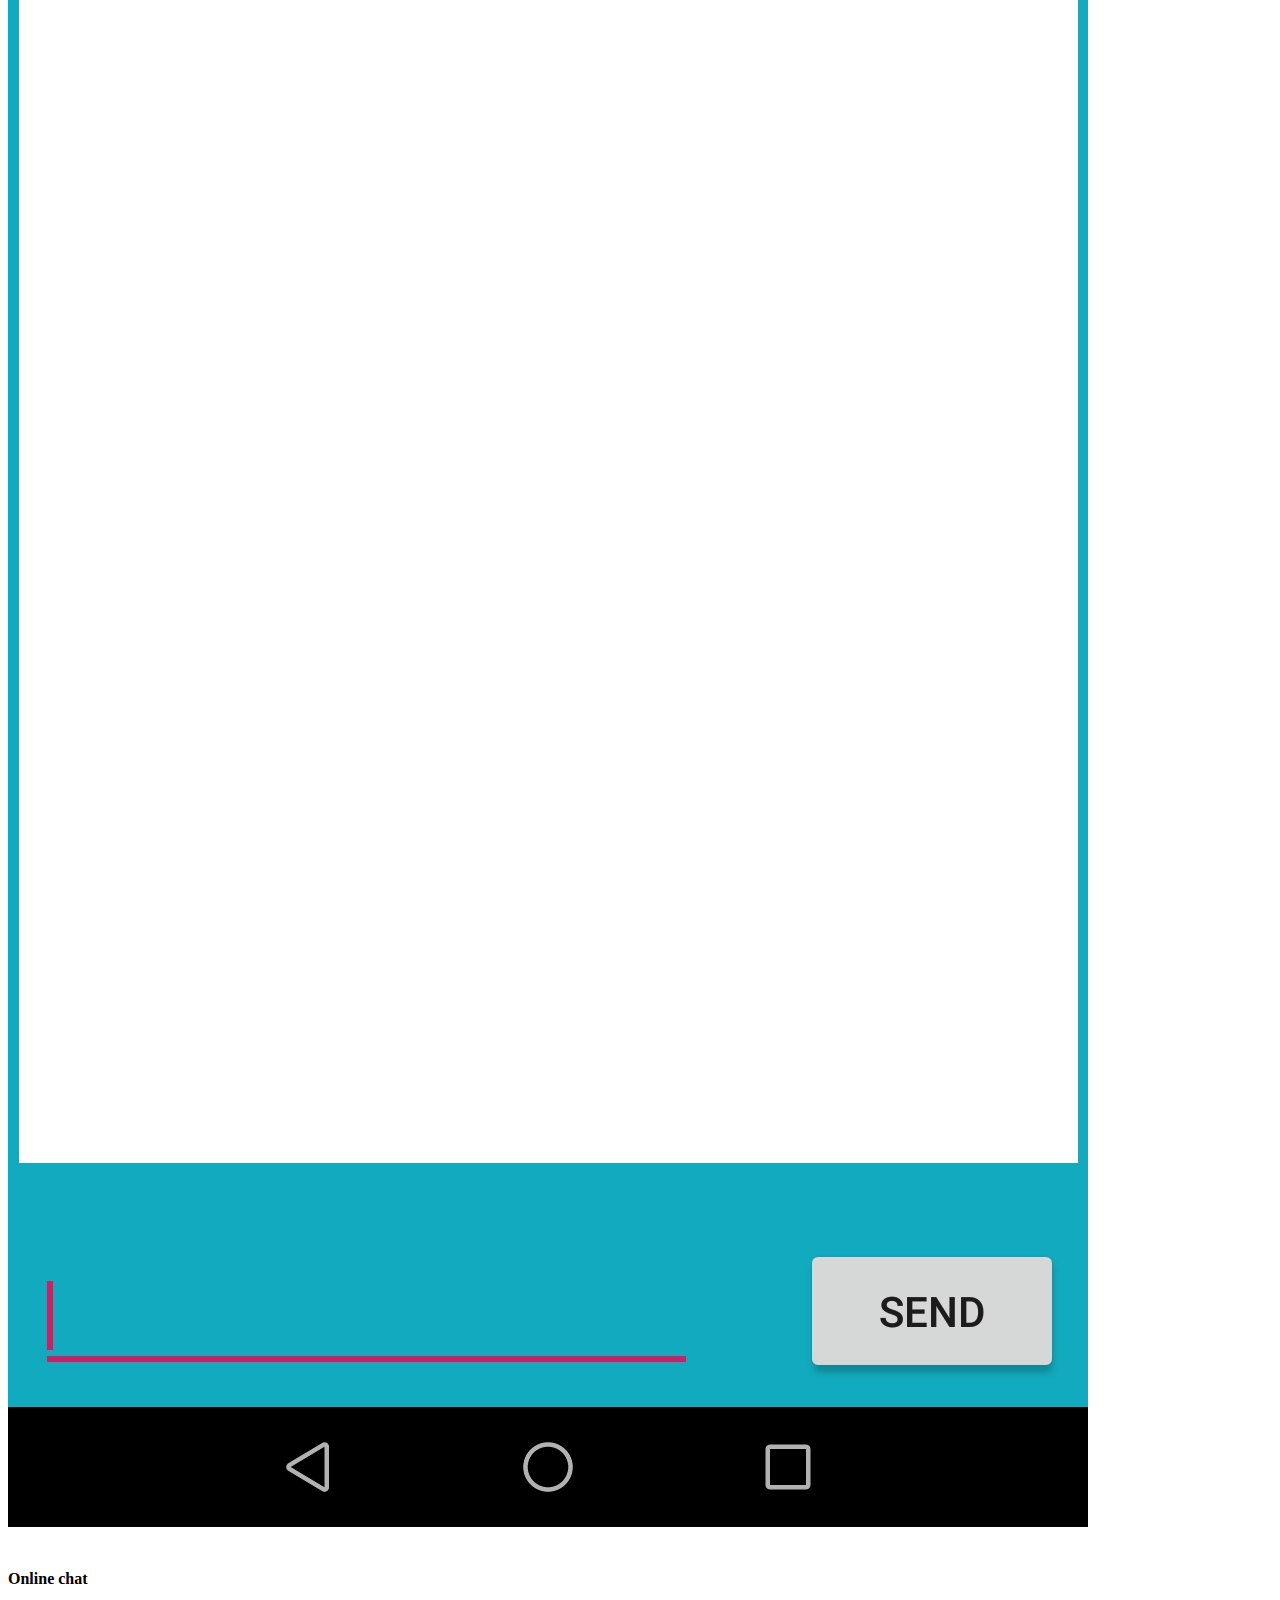
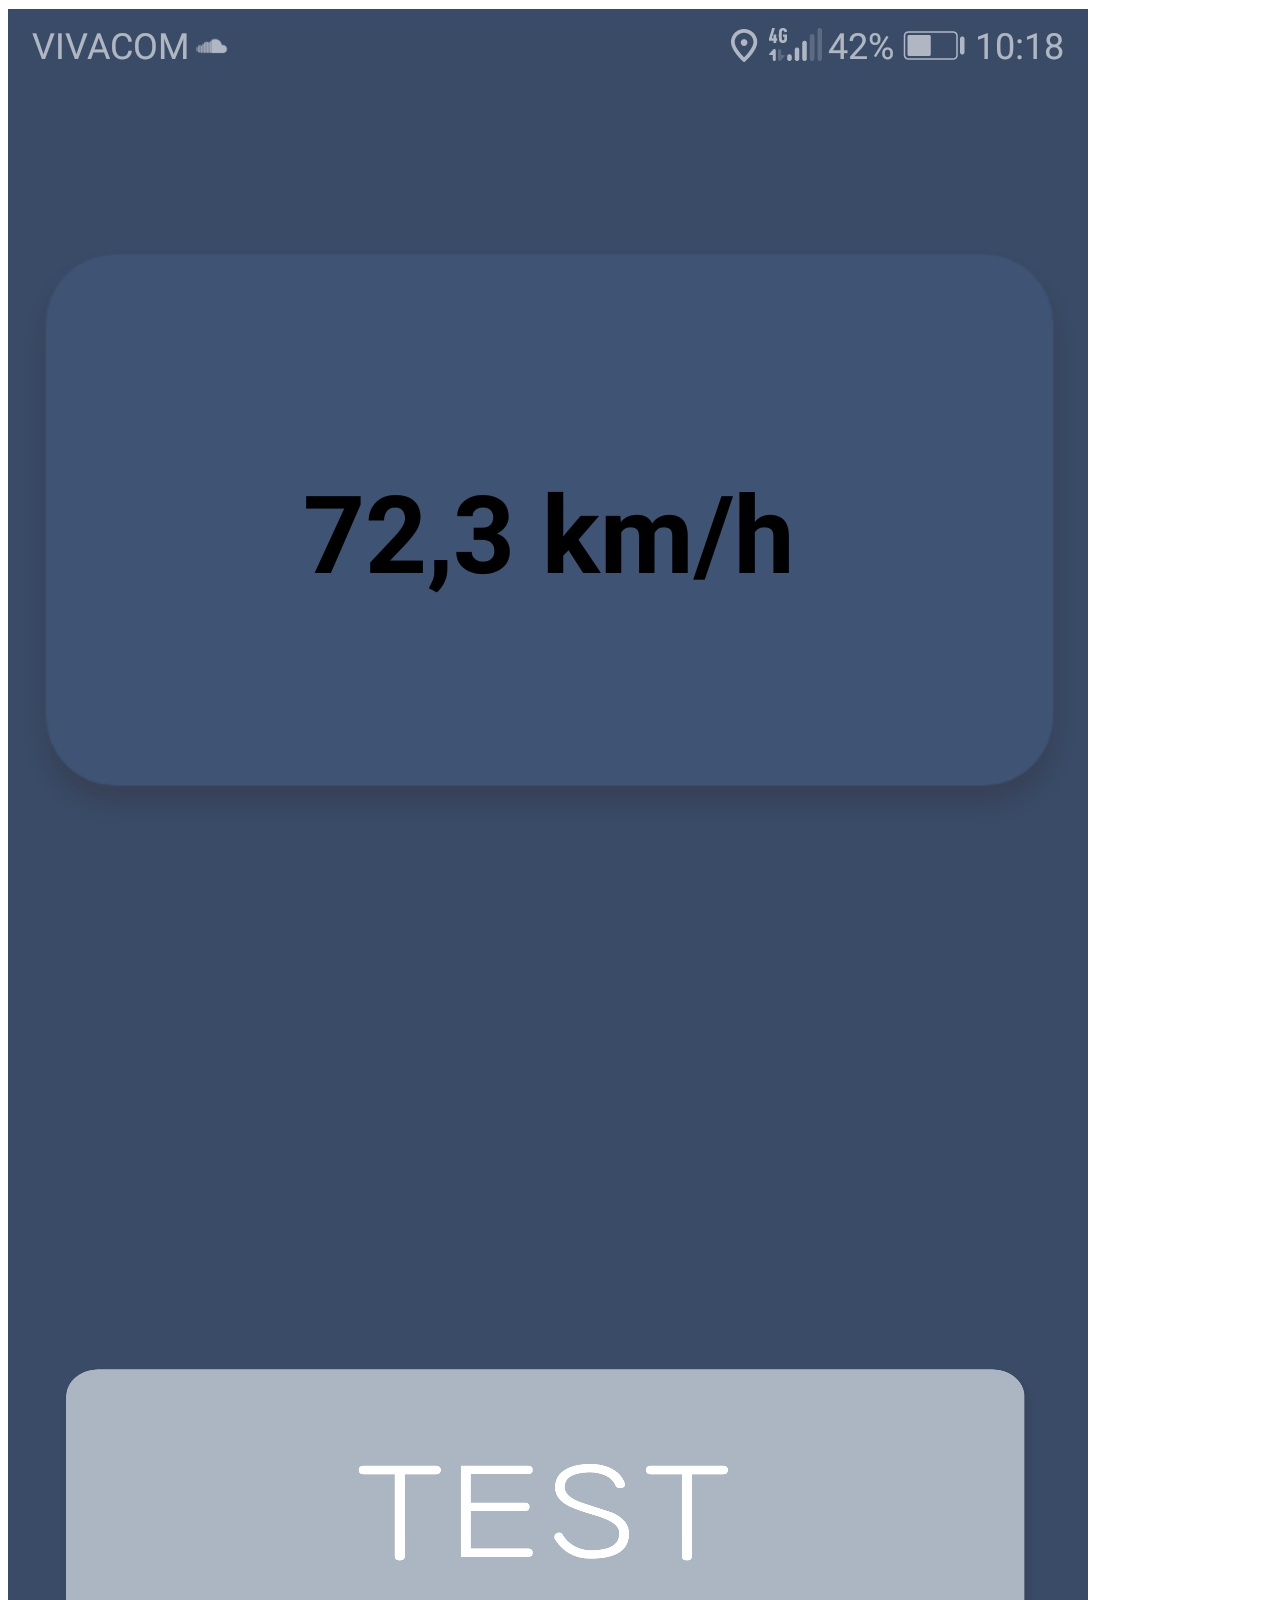
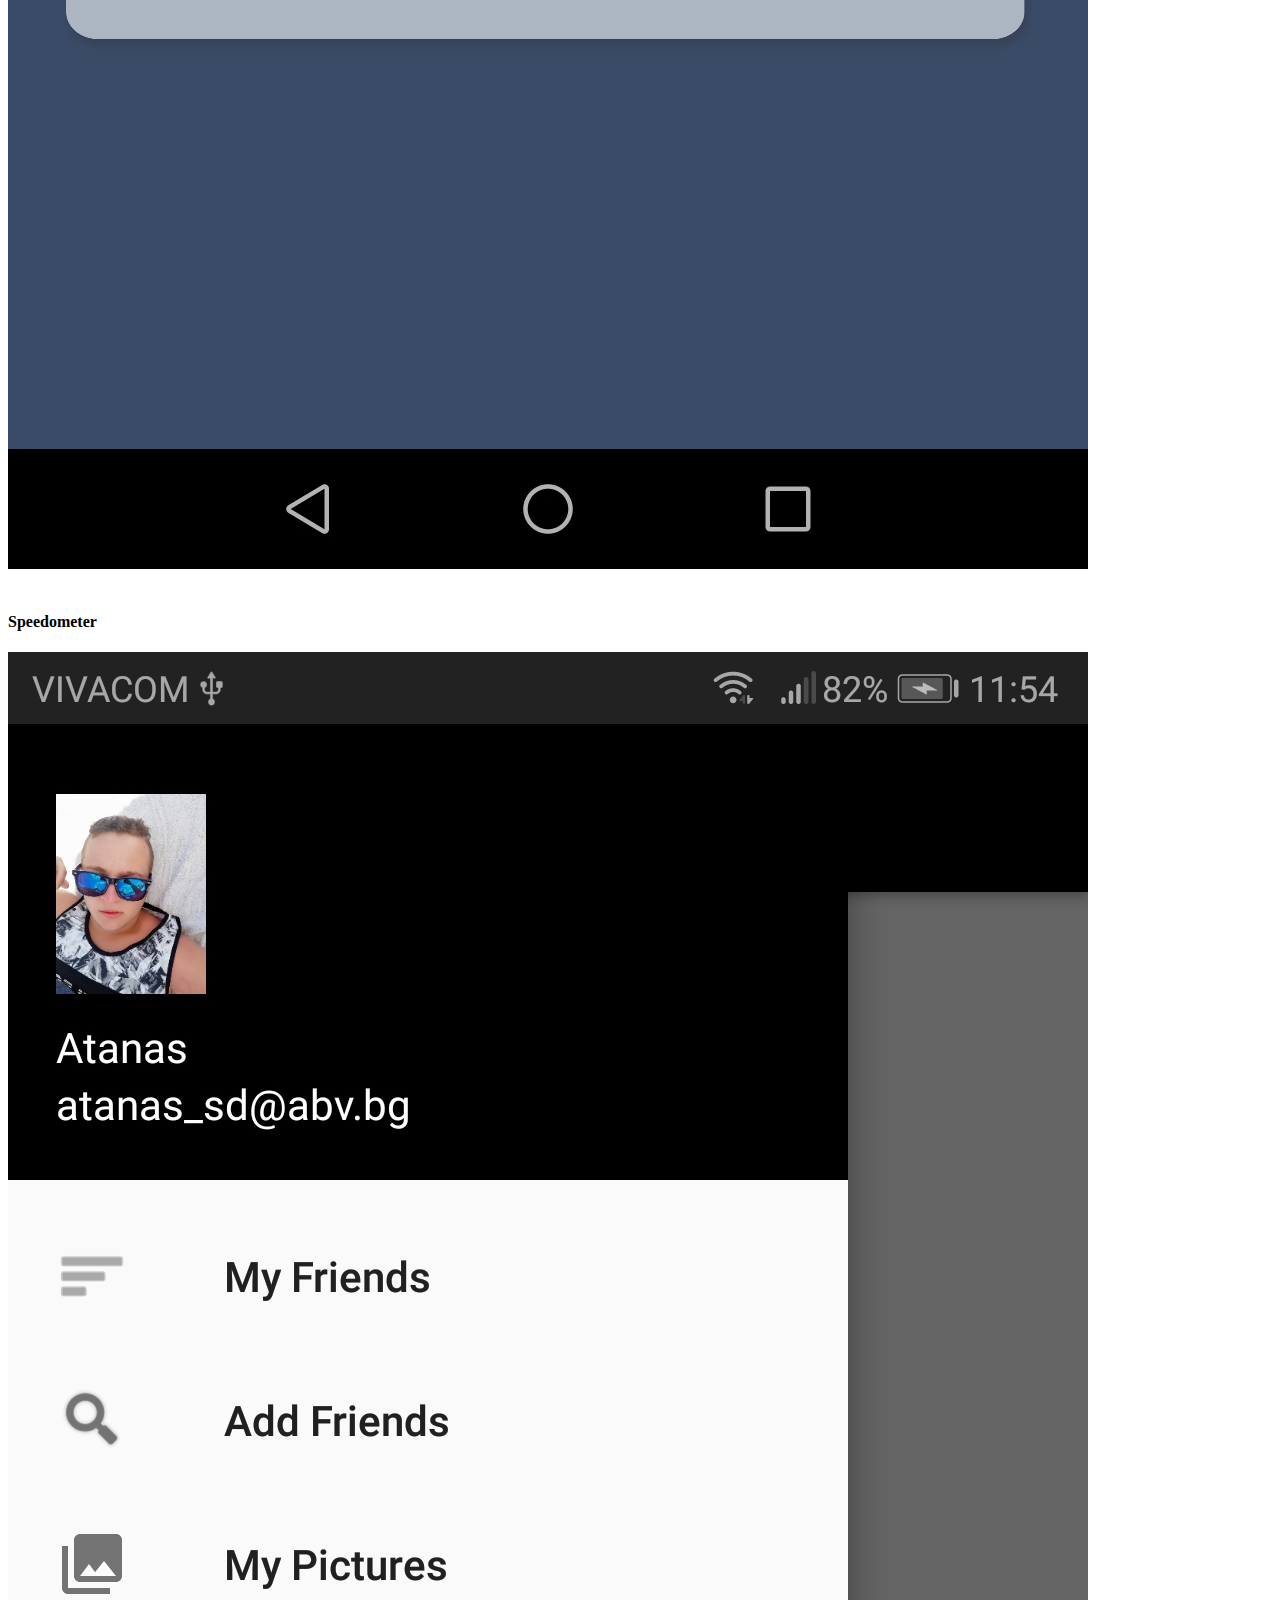
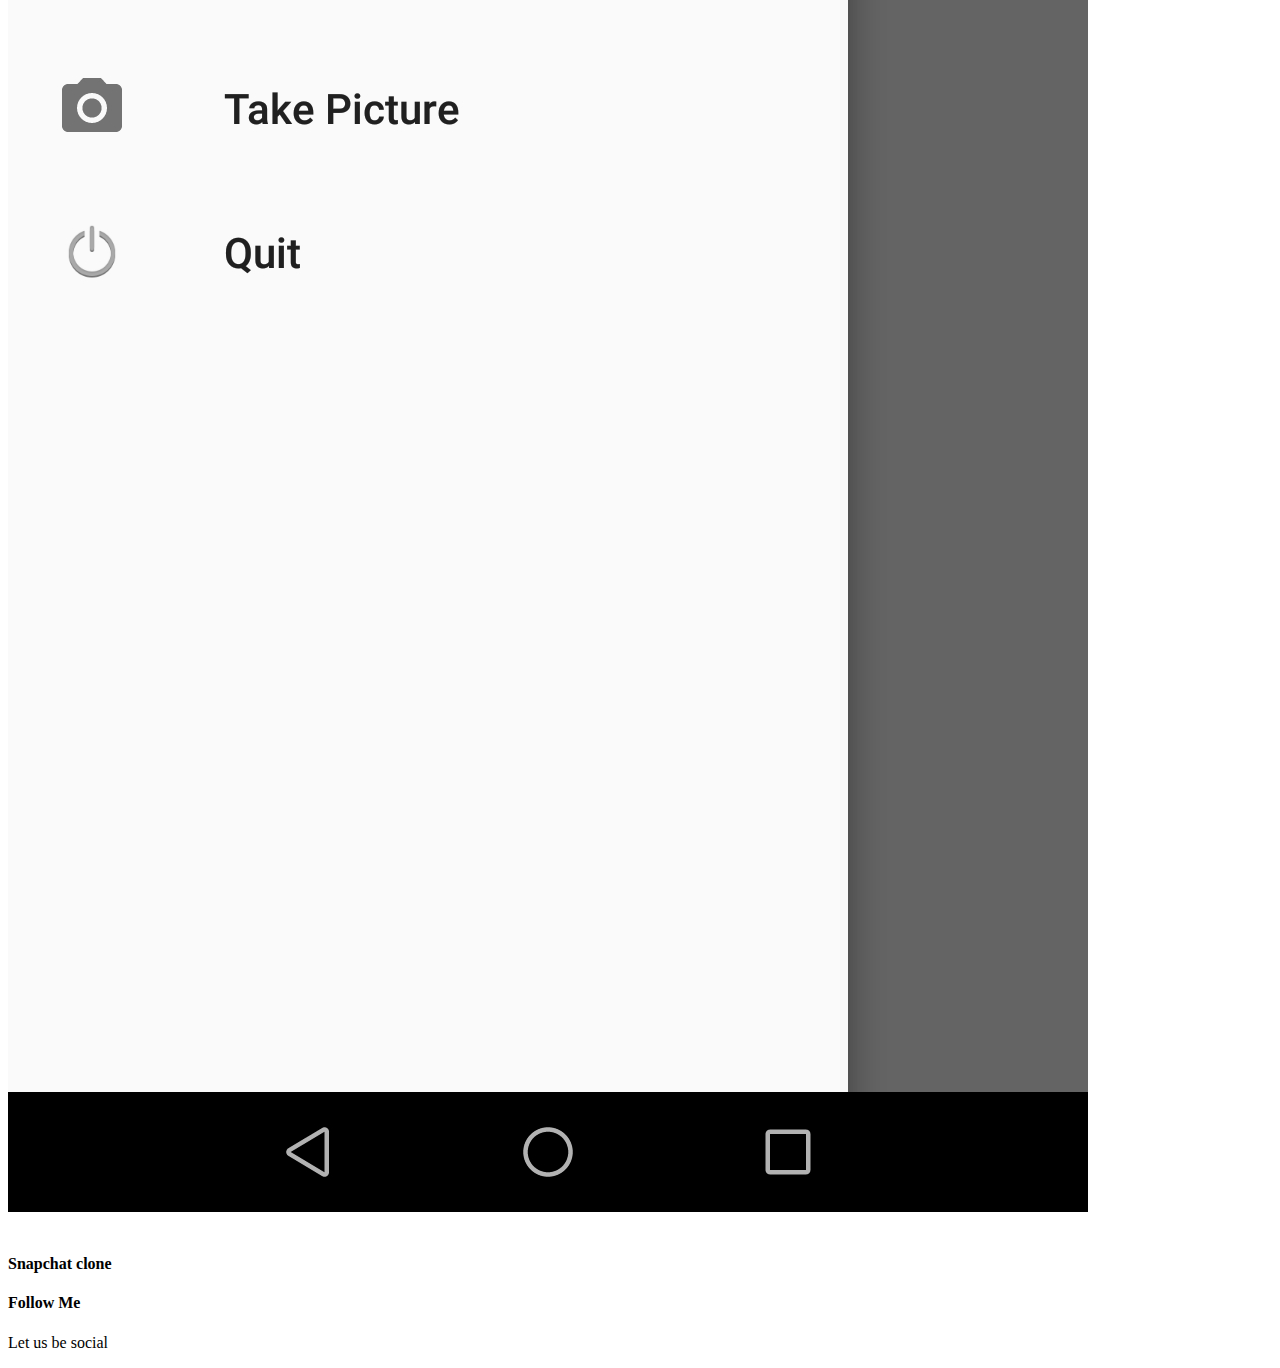
==== commit 77f1af7e: "Added to do list to portfolio" ====
--- a/portfolio.html
+++ b/portfolio.html
@@ -75,6 +75,22 @@
 		                </div>
 		            </div>    
                   <div class="row grid">
+                  	<div class="single-portfolio col-sm-4 all vector">
+                            	<div class="relative">
+	                            	<div class="thumb">
+	                            		<div class="overlay overlay-bg"></div>
+	                            		 <img class="image img-fluid" src="img/to do list 2.jpg" alt="">
+	                            	</div>
+									<a href="img/VoiceTest.jpg" class="img-pop-up">	
+									  <div class="middle">
+									    <div class="text align-self-center d-flex"><img src="img/preview.png" alt=""></div>
+									  </div>
+								</a>                              		
+                            	</div>
+								<div class="p-inner">
+								  <h4>To Do List</h4>
+								</div>					                               
+                            </div>
                             <div class="single-portfolio col-sm-4 all vector">
                             	<div class="relative">
 	                            	<div class="thumb">
@@ -88,7 +104,7 @@
 								</a>                              		
                             	</div>
 								<div class="p-inner">
-								  <h4>Voice input and output</h4>
+								  <h4>Virtual Assistant</h4>
 								</div>					                               
                             </div>
                             <div class="single-portfolio col-sm-4 all raster">
@@ -171,7 +187,11 @@
 									    <div class="text align-self-center d-flex"><img src="img/preview.png" alt=""></div>
 									  </div>
 								</a>                              		
-                           	</div>                                       
+                            	</div>
+								<div class="p-inner">
+								    <h4>Snapchat clone</h4>
+								</div>					                               
+                            </div>                                         
                 </div>
             </section>
             <!-- End portfolio-area Area -->	
@@ -186,7 +206,7 @@
                                     <a href="https://www.facebook.com/atanas.krstev.9?ref=bookmarks"><i class="fa fa-facebook"></i></a>
                                     <a href="#"><i class="fa fa-twitter"></i></a>
                                     <a href="https://github.com/AtanasKr?tab=repositories"><i class="fa fa-github"></i></a>
-                                    <a href="#"><i class="fa fa-behance"></i></a>
+                                    <a href="https://www.linkedin.com/in/atanas-krstev-55b825192/"><i class="fa fa-linkedin"></i></a>
                                 </div>
                             </div>
                         </div>
